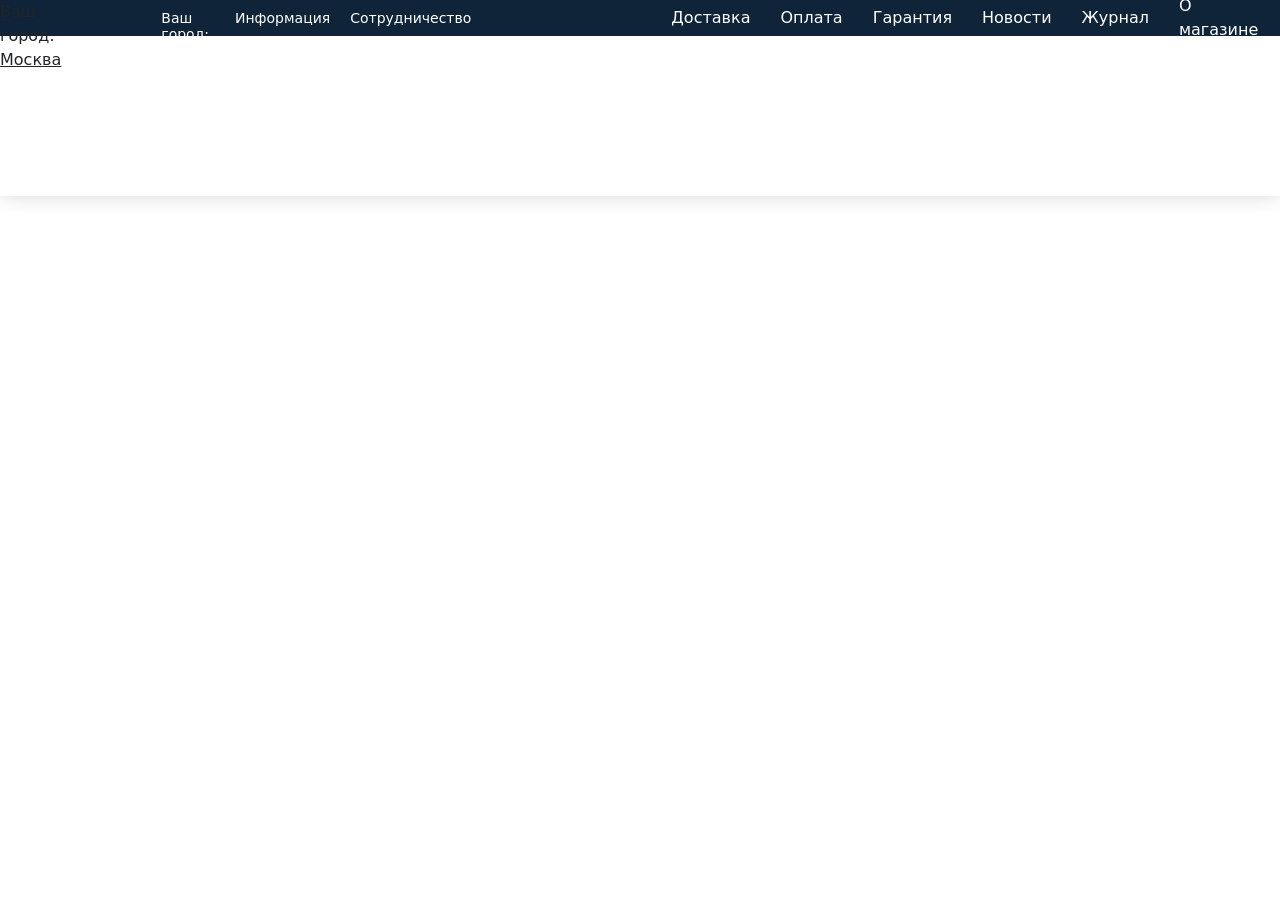
==== test/index.html @ bc51d87d "adaptive navigation and elements" ====
<!doctype html>
<html lang="en">
<head>
    <meta charset="UTF-8">
    <meta name="viewport"
          content="width=device-width, user-scalable=no, initial-scale=1.0, maximum-scale=1.0, minimum-scale=1.0">
    <meta http-equiv="X-UA-Compatible" content="ie=edge">
    <title>Project html</title>
    <link href="https://cdn.jsdelivr.net/npm/bootstrap@5.0.2/dist/css/bootstrap.min.css" rel="stylesheet"
          integrity="sha384-EVSTQN3/azprG1Anm3QDgpJLIm9Nao0Yz1ztcQTwFspd3yD65VohhpuuCOmLASjC" crossorigin="anonymous">
    <link rel="stylesheet" href="style.css">
    <link rel="stylesheet" href="media.css">
</head>
<body>
<div class="header">
    <div class="header__wrap">
        <p>Ваш город: <u>Москва</u></p>
        <li class="nav-item dropdown">
            <a class="nav-link dropdown-toggle" data-bs-toggle="dropdown" href="#" role="button" aria-expanded="false">Еще</a>
            <ul class="dropdown-menu">
                <li><a class="dropdown-item" href="#">Доставка</a></li>
                <li><a class="dropdown-item" href="#">Оплата</a></li>
                <li><a class="dropdown-item" href="#">Гарантия</a></li>
                <li><hr class="dropdown-divider"></li>
                <li><a class="dropdown-item" href="#">О магазине</a></li>
            </ul>
        </li>
        <div class="header__nav__left">
            <div class="header__information__left">Ваш город: Москва</div>
            <div class="header__information__left">Информация</div>
            <div class="header__information__left">Сотрудничество</div>
        </div>
        <div class="header__nav__right">
            <div class="header__information__right">Доставка</div>
            <div class="header__information__right">Оплата</div>
            <div class="header__information__right">Гарантия</div>
            <div class="header__information__right">Новости</div>
            <div class="header__information__right">Журнал</div>
            <div class="header__information__right">О магазине</div>
            <div class="header__information__right">Контакты</div>
        </div>
    </div>
</div> 
    <!-- <div class="header__main">
        <div class="header__top">
            <img src="image/Mask%20Group.png" alt="logo">
            <div class="header__top__text">
                <h1>AVT-ZAP</h1>
                <p>Интернет-магазин запчастей
                    для АКПП</p>
            </div>
        </div>
        <div class="header__top2">
            <img src="image/time.png" alt="time">
            <div class="header__top__text2">
                <p>Мы работаем: будни - 9:00-21:00</p>
                <p> сб. - 10:00-15:00</p>
            </div>
        </div>
        <div class="header__top3">
            <img src="image/placeholder%201.png" alt="placeholder">
            <div class="header__top__text3">
                <p>Невский пр-т, д. 45</p>
            </div>
        </div>
        <div class="header__top4">
            <img src="image/whatsapp.png" alt="placeholder">
            <div class="header__top__text4">
                <p>Напишите нам в WhatsApp</p>
            </div>
        </div>
        <div class="header__top__text5">
            <p>+7 383 291 92 86</p>
            <p class="xxx">форма обратной связи</p>
        </div> -->
    <!-- </div>
    <div class="header__bottom">
        <div class="header__bottom__btn">
            <button class="header__bottom">
                <img class="btn_stick" src="image/Group%20138.png" alt="group">
                <p>Каталог</p>
            </button>
        </div>
        <div class="header__bottom__search">
            <div class="input-group">
                <input type="text" class="form-control" placeholder="Поиск по наименованию или артикулу" aria-label="Username" aria-describedby="input-group-button-right">
                <button type="button" class="btn btn-outline-secondary" id="input-group-button-right"><a>Найти</a>
                    <img src="image/search.png" alt="search">
                </button>
            </div>
        </div>
        <div class="item">
            <div class="image">
                <img src="image/user.png" alt="user">
                <p class="text">Войти</p>
            </div>

            <div class="image">
                <img src="image/heart.png" alt="heart">
                <p>Избранное</p>
            </div>
            <div class="image">
                <img src="image/cart.png" alt="cart">
                <p class="text">В корзине нет товаров</p>
            </div>
        </div>
    </div>
</div>

<div class="menu">
    <div id="carouselWithCaptions" class="carousel slide" data-bs-ride="carousel">
        <ol class="carousel-indicators">
            <li data-bs-target="#carouselWithCaptions" data-bs-slide-to="0" class="active"></li>
            <li data-bs-target="#carouselWithCaptions" data-bs-slide-to="1"></li>
            <li data-bs-target="#carouselWithCaptions" data-bs-slide-to="2"></li>
        </ol>
        <div class="carousel-inner">

            <div class="carousel-item active">
                <img src="image/avt-zap.png" class="d-block w-40" alt="Slide 1">
                <div class="carousel__text__main">
                    <div class="carousel__text">
                        <h1>Сцепление в сборе</h1>
                        <p>0AMCLUTCH</p>
                    </div>
                    <div class="carousel__text2">
                        <h2>14 499,99 ₽</h2>
                        <p>18 550,99 ₽</p>
                    </div>
                    <div class="carousel__button">
                        <button>
                            <img src="image/cart2.png" alt="cart">
                            В корзину
                        </button>
                    </div>
                </div>
                <div class="carousel-caption d-none d-sm-block">
                </div>
            </div>
            <div class="carousel-item">
                <img src="image/avt-zap.png" class="d-block w-40" alt="Slide 2">
                <div class="carousel__text__main">
                    <div class="carousel__text">
                        <h1>Сцепление в сборе</h1>
                        <p>0AMCLUTCH</p>
                    </div>
                    <div class="carousel__text2">
                        <h2>14 499,99 ₽</h2>
                        <p>18 550,99 ₽</p>
                    </div>
                    <div class="carousel__button">
                        <button>
                            <img src="image/cart2.png" alt="cart">
                            В корзину
                        </button>
                    </div>
                </div>
                <div class="carousel-caption d-none d-sm-block">
                </div>
            </div>
            <div class="carousel-item">
                <img src="image/avt-zap.png" class="d-block w-40" alt="Slide 3">
                <div class="carousel__text__main">
                    <div class="carousel__text">
                        <h1>Сцепление в сборе</h1>
                        <p>0AMCLUTCH</p>
                    </div>
                    <div class="carousel__text2">
                        <h2>14 499,99 ₽</h2>
                        <p>18 550,99 ₽</p>
                    </div>
                    <div class="carousel__button">
                        <button>
                            <img src="image/cart2.png" alt="cart">
                            В корзину
                        </button>
                    </div>
                </div>
                <div class="carousel-caption d-none d-sm-block">
                </div>
            </div>
        </div>
        <a class="carousel-control-prev" href="#carouselWithCaptions" role="button" data-bs-slide="prev">
            <span class="carousel-control-prev-icon" aria-hidden="true"></span>
            <span class="visually-hidden">Previous</span>
        </a>
        <a class="carousel-control-next" href="#carouselWithCaptions" role="button" data-bs-slide="next">
            <span class="carousel-control-next-icon" aria-hidden="true"></span>
            <span class="visually-hidden">Next</span>
        </a>
    </div>
    <div class="menu__right">
        <div class="block">
            <p>Акция</p>
            <div class="block__information">
                <img src="image/avt.png" alt="avt">
                <div class="block__information__text">
                    <h5>Обгонная муфта гидротрансформатор</h5>
                    <p>BW-SP-2 SONNAX</p>
                </div>
            </div>
            <div class="block__information__text2">
                <p>4 430₽</p>
                <div class="block__information__text-price">
                    <p>5 430₽</p>
                </div>
                <div class="block__information__btn">
                    <button>
                        <img src="image/cart2.png" alt="cart">
                    </button>
                </div>
            </div>
        </div>

        <div class="block">
            <p>Акция</p>
            <div class="block__information">
                <img src="image/Mask%20Group%202.png" alt="mask group">
                <div class="block__information__text">
                    <h5>Комплект фрикционных дисков</h5>
                    <p>BW-SP-2 SONNAX</p>
                </div>
            </div>
            <div class="block__information__text2">
                <p>4 430₽</p>
                <div class="block__information__text-price">
                    <p>5 430₽</p>
                </div>
                <div class="block__information__btn">
                    <button>
                        <img src="image/cart2.png" alt="cart">
                    </button>
                </div>
            </div>
        </div>
    </div>
</div>
<div class="image__media">
    <img src="image/house.png" alt="house">
    <img src="image/heart.png" alt="heart">
    <img src="image/cart.png" alt="cart">
    <img src="image/user.png" alt="user">
</div>

<div class="image__text">
    <div class="image__media__text">
        <p>Главная</p>
    </div>
    <div class="image__media__text2">
        <p>Избранное</p>
    </div>
    <div class="image__media__text3">
        <p>Корзина</p>
    </div>
    <div class="image__media__text4">
        <p>Профиль</p>
    </div>
</div>


<div class="menu__item">
    <div class="item__block">
        <div class="item__block__image">
            <img src="image/toyota.png" alt="toyota">
        </div>
        <p>Масла</p>
        <div class="item__block__text">
            <p>Трансмиссионное масло;<br>
                присалка в масло акпп<br></p>
        </div>
        <div class="item__block__btn">
            <button>Перейти</button>
        </div>
        <div class="image__arrow">
            <img src="image/Group2.png" alt="group">
        </div>
    </div>
    <div class="item__block">
        <div class="item__block__image2">
            <img src="image/part.png" alt="toyota">
        </div>
        <p>Фильтры</p>
        <div class="item__block__text">
            <p>Масляный фильтр;<br>
                фильтр воздушный<br></p>
        </div>
        <div class="item__block__btn">
            <button>Перейти</button>
        </div>
    </div>

    <div class="item__block">
        <div class="item__block__image3">
            <img src="image/part2.png" alt="toyota">
        </div>
        <p>Радиаторы</p>
        <div class="item__block__text">
            <p>Дополнительные<br>
                радиаторы<br></p>
        </div>
        <div class="item__block__btn">
            <button>Перейти</button>
        </div>
        <div class="image__arrow2">
            <img src="image/Group.png" alt="group">
        </div>
    </div>
</div>

<div class="button__menu">
    <div class="btn__menu">
        <button>Подборки товаров</button>
    </div>

    <div class="btn__menu2">
        <button>Акции</button>
    </div>

    <div class="btn__menu3">
        <button>Сейчас покупают</button>
    </div>
</div>

<div class="menu__katalog">
    <div class="item__katalog">
        <img src="image/spare.png" alt="spare">
        <div class="item__katalog__text">
            <img src="image/Star.png" alt="star">
            <p>4.5</p>
            <p class="katalog__text">10 отзывов</p>

        </div>
        <div class="item__katalog__text2">
            <p>Intermediate accumelator sleeve</p>
        </div>
        <div class="item__katalog__text3">
            <p>ЦЕНА</p>
            <p class="katalog__text2">по запросу</p>
        </div>
        <div class="item__katalog__click">
            <button>
                <img src="image/cart2.png" alt="cart">
                В корзину
            </button>
            <img src="image/heart2.png" alt="heart">
            <img class="image__click" src="image/group3.png" alt="group">
        </div>
    </div>
    <div class="item__katalog2">
        <div class="discount">
            <p>-40%</p>
        </div>
        <img src="image/spare2.png" alt="spare">
        <div class="item__katalog__text">
            <img src="image/Star.png" alt="star">
            <p>4.5</p>
            <p class="katalog__text">10 отзывов</p>

        </div>
        <div class="item__katalog__text2">
            <p>Комплект фрикционных дисков</p>
        </div>
        <div class="item__katalog__text3-part2">
            <p>4 430₽</p>
            <p class="katalog__text2-part2">5 430₽</p>
        </div>
        <div class="item__katalog__click">
            <button>
                <img src="image/cart2.png" alt="cart">
                В корзину
            </button>
            <img src="image/heart2.png" alt="heart">
            <img class="image__click" src="image/group3.png" alt="group">
        </div>
    </div>
    <div class="item__katalog3">
        <img src="image/spare.png" alt="spare">
        <div class="item__katalog__text">
            <img src="image/Star.png" alt="star">
            <p>4.5</p>
            <p class="katalog__text">10 отзывов</p>

        </div>
        <div class="item__katalog__text2">
            <p>Intermediate accumelator sleeve</p>
        </div>
        <div class="item__katalog__text3">
            <p>ЦЕНА</p>
            <p class="katalog__text2">по запросу</p>
        </div>
        <div class="item__katalog__click">
            <button>
                <img src="image/cart2.png" alt="cart">
                В корзину
            </button>
            <img src="image/heart2.png" alt="heart">
            <img class="image__click" src="image/group3.png" alt="group">
        </div>
    </div>
    <div class="item__katalog4">
        <img src="image/spare3.png" alt="spare">
        <div class="item__katalog__text">
            <img src="image/Star.png" alt="star">
            <p>4.5</p>
            <p class="katalog__text">10 отзывов</p>
        </div>
        <div class="item__katalog__text2">
            <p>Intermediate accumelator sleeve</p>
        </div>
        <div class="item__katalog__text3">
            <p>ЦЕНА</p>
            <p class="katalog__text2">по запросу</p>
        </div>
        <div class="item__katalog__click">
            <button>
                <img src="image/cart2.png" alt="cart">
                В корзину
            </button>
            <img src="image/heart2.png" alt="heart">
            <img class="image__click" src="image/group3.png" alt="group">
        </div>
    </div>
</div>

<div class="menu__border"></div>

<div class="menu__katalog">
    <div class="item__katalog">
        <img src="image/spare.png" alt="spare">
        <div class="item__katalog__text">
            <img src="image/Star.png" alt="star">
            <p>4.5</p>
            <p class="katalog__text">10 отзывов</p>

        </div>
        <div class="item__katalog__text2">
            <p>Intermediate accumelator sleeve</p>
        </div>
        <div class="item__katalog__text3">
            <p>ЦЕНА</p>
            <p class="katalog__text2">по запросу</p>
        </div>
        <div class="item__katalog__click">
            <button>
                <img src="image/cart2.png" alt="cart">
                В корзину
            </button>
            <img src="image/heart2.png" alt="heart">
            <img class="image__click" src="image/group3.png" alt="group">
        </div>
    </div>
    <div class="item__katalog2">
        <div class="discount">
            <p>-40%</p>
        </div>
        <img src="image/spare2.png" alt="spare">
        <div class="item__katalog__text">
            <img src="image/Star.png" alt="star">
            <p>4.5</p>
            <p class="katalog__text">10 отзывов</p>

        </div>
        <div class="item__katalog__text2">
            <p>Комплект фрикционных дисков</p>
        </div>
        <div class="item__katalog__text3-part2">
            <p>4 430₽</p>
            <p class="katalog__text2-part2">5 430₽</p>
        </div>
        <div class="item__katalog__click">
            <button>
                <img src="image/cart2.png" alt="cart">
                В корзину
            </button>
            <img src="image/heart2.png" alt="heart">
            <img class="image__click" src="image/group3.png" alt="group">
        </div>
    </div>
    <div class="item__katalog3">
        <img src="image/spare.png" alt="spare">
        <div class="item__katalog__text">
            <img src="image/Star.png" alt="star">
            <p>4.5</p>
            <p class="katalog__text">10 отзывов</p>

        </div>
        <div class="item__katalog__text2">
            <p>Intermediate accumelator sleeve</p>
        </div>
        <div class="item__katalog__text3">
            <p>ЦЕНА</p>
            <p class="katalog__text2">по запросу</p>
        </div>
        <div class="item__katalog__click">
            <button>
                <img src="image/cart2.png" alt="cart">
                В корзину
            </button>
            <img src="image/heart2.png" alt="heart">
            <img class="image__click" src="image/group3.png" alt="group">
        </div>
    </div>
    <div class="item__katalog4">
        <img src="image/spare3.png" alt="spare">
        <div class="item__katalog__text">
            <img src="image/Star.png" alt="star">
            <p>4.5</p>
            <p class="katalog__text">10 отзывов</p>
        </div>
        <div class="item__katalog__text2">
            <p>Intermediate accumelator sleeve</p>
        </div>
        <div class="item__katalog__text3">
            <p>ЦЕНА</p>
            <p class="katalog__text2">по запросу</p>
        </div>
        <div class="item__katalog__click">
            <button>
                <img src="image/cart2.png" alt="cart">
                В корзину
            </button>
            <img src="image/heart2.png" alt="heart">
            <img class="image__click" src="image/group3.png" alt="group">
        </div>
    </div>
</div>

<div class="menu__katalog__media">
    <div class="item__katalog">
        <img class="image__katalog" src="image/spare.png" alt="spare">
        <div class="item__katalog__text">
            <img src="image/Star.png" alt="star">
            <p>4.5</p>
            <p class="katalog__text">10 отзывов</p>

        </div>
        <div class="item__katalog__text2">
            <p>Intermediate accumelator sleeve</p>
        </div>
        <div class="item__katalog__text3">
            <p>ЦЕНА</p>
            <p class="katalog__text2">по запросу</p>
        </div>
        <div class="item__katalog__click">
            <button>
                <img src="image/cart2.png" alt="cart">
                <p>В корзину</p>
            </button>
            <img class="heart" src="image/heart2.png" alt="heart">
            <img class="image__click" src="image/group3.png" alt="group">
        </div>
    </div>
    <div class="item__katalog2">
        <div class="discount">
            <p>-40%</p>
        </div>
        <img class="image__katalog" src="image/spare2.png" alt="spare">
        <div class="item__katalog__text">
            <img src="image/Star.png" alt="star">
            <p>4.5</p>
            <p class="katalog__text">10 отзывов</p>

        </div>
        <div class="item__katalog__text2">
            <p>Комплект фрикционных дисков</p>
        </div>
        <div class="item__katalog__text3-part2">
            <p>4 430₽</p>
            <p class="katalog__text2-part2">5 430₽</p>
        </div>
        <div class="item__katalog__click">
            <button class="btn__media">
                <img src="image/cart2.png" alt="cart">
                <p>В корзину</p>
            </button>
            <img  src="image/heart2.png" alt="heart">
            <img class="image__click" src="image/group3.png" alt="group">
        </div>
    </div>
</div>
<div class="menu__border__media"></div>
<div class="menu__katalog__media">
    <div class="item__katalog">
        <img class="image__katalog" src="image/spare.png" alt="spare">
        <div class="item__katalog__text">
            <img src="image/Star.png" alt="star">
            <p>4.5</p>
            <p class="katalog__text">10 отзывов</p>

        </div>
        <div class="item__katalog__text2">
            <p>Intermediate accumelator sleeve</p>
        </div>
        <div class="item__katalog__text3">
            <p>ЦЕНА</p>
            <p class="katalog__text2">по запросу</p>
        </div>
        <div class="item__katalog__click">
            <button>
                <img src="image/cart2.png" alt="cart">
                В корзину
            </button>
            <img class="heart" src="image/heart2.png" alt="heart">
            <img class="image__click" src="image/group3.png" alt="group">
        </div>
    </div>
    <div class="item__katalog2">
        <div class="discount">
            <p>-40%</p>
        </div>
        <img class="image__katalog" src="image/spare2.png" alt="spare">
        <div class="item__katalog__text">
            <img src="image/Star.png" alt="star">
            <p>4.5</p>
            <p class="katalog__text">10 отзывов</p>

        </div>
        <div class="item__katalog__text2">
            <p>Комплект фрикционных дисков</p>
        </div>
        <div class="item__katalog__text3-part2">
            <p>4 430₽</p>
            <p class="katalog__text2-part2">5 430₽</p>
        </div>
        <div class="item__katalog__click">
            <button class="btn__media">
                <img src="image/cart2.png" alt="cart">
                В корзину
            </button>
            <img src="image/heart2.png" alt="heart">
            <img class="image__click" src="image/group3.png" alt="group">
        </div>
    </div>
</div>
<div class="menu__border__media"></div>
<div class="menu__katalog__media">
    <div class="item__katalog">
        <img class="image__katalog" src="image/spare.png" alt="spare">
        <div class="item__katalog__text">
            <img src="image/Star.png" alt="star">
            <p>4.5</p>
            <p class="katalog__text">10 отзывов</p>

        </div>
        <div class="item__katalog__text2">
            <p>Intermediate accumelator sleeve</p>
        </div>
        <div class="item__katalog__text3">
            <p>ЦЕНА</p>
            <p class="katalog__text2">по запросу</p>
        </div>
        <div class="item__katalog__click">
            <button>
                <img src="image/cart2.png" alt="cart">
                В корзину
            </button>
            <img class="heart" src="image/heart2.png" alt="heart">
            <img class="image__click" src="image/group3.png" alt="group">
        </div>
    </div>
    <div class="item__katalog2">
        <div class="discount">
            <p>-40%</p>
        </div>
        <img class="image__katalog" src="image/spare2.png" alt="spare">
        <div class="item__katalog__text">
            <img src="image/Star.png" alt="star">
            <p>4.5</p>
            <p class="katalog__text">10 отзывов</p>

        </div>
        <div class="item__katalog__text2">
            <p>Комплект фрикционных дисков</p>
        </div>
        <div class="item__katalog__text3-part2">
            <p>4 430₽</p>
            <p class="katalog__text2-part2">5 430₽</p>
        </div>
        <div class="item__katalog__click">
            <button class="btn__media">
                <img src="image/cart2.png" alt="cart">
                В корзину
            </button>
            <img src="image/heart2.png" alt="heart">
            <img class="image__click" src="image/group3.png" alt="group">
        </div>
    </div>
</div>

<div class="button__bottom">
    <button>Показать еще</button>
</div>
<div class="name">
    <p>НОВОСТИ</p>
</div>

<div class="date__information">
    <div class="last__border">
        <div class="circle">
            <div class="stick">
                <div class="date">
                    <p>3 ноября</p>
                    <div class="date__text">
                        <p>Изменения на сайте</p>
                        <div class="text__bottom">
                            Недавно на сайте мы ввели
                            очередную порцию изменений,
                            которые, как нам кажется, должны
                            улучшить функциональность сайта
                            и сделать его более удобным для
                            пользователей. Реакция посетителей
                            не заставила себя долго ждать...
                        </div>
                    </div>

                </div>
            </div>
        </div>
        <div class="circle">
            <div class="stick">
                <div class="date">
                    <p>2 ноября</p>
                    <div class="date__text2">
                        <p>Вышла новая версия для
                            мобильных приложений</p>
                        <div class="text__bottom2">
                            Что нового в 2.0:
                            <br> — добавлена история поиска;<br>
                            — добавлена синхронизация с сервером;
                            — испрвление ошибок.
                        </div>
                    </div>

                </div>
            </div>
        </div>
        <div class="circle">
            <div class="stick">
                <div class="date">
                    <p>1 ноября</p>
                    <div class="date__text3">
                        <p>Очередная порция обновлений для
                            мобильных приложений</p>
                        <div class="text__bottom3">
                            Что нового добавлено:
                            <br>— поддержка пуш-уведомлений;
                            — разделы для покупателей;
                            <br>— просмотр покупателя в заказах;
                            — возможность поиска;
                            <br> — исправление ошибок.
                        </div>
                    </div>

                </div>
            </div>
        </div>
        <div class="circle">
            <div class="stick">
                <div class="date">
                    <p>31 октября</p>
                    <div class="date__text4">
                        <p>Интерфейс заказов для покупателей
                            стал более функциональным</p>
                        <div class="text__bottom4">
                            Он позволяет выводить все
                            формируемые системой
                            уведомления(e-mail, смс, web) в
                            едином окне с системой удобной
                            фильтрации поиска.
                        </div>
                    </div>

                </div>
            </div>
        </div>
    </div>
    <div class="last__border__media">
        <div class="date">
            <p>3 ноября</p>
            <div class="date__text">
                <p>Изменения на сайте</p>
                <div class="text__bottom">
                    Недавно на сайте мы ввели
                    очередную порцию изменений,
                    которые, как нам кажется, должны
                    улучшить функциональность сайта
                    и сделать его более удобным для
                    пользователей. Реакция посетителей
                    не заставила себя долго ждать...

                </div>
            </div>
        </div>
        <div class="date">
            <p>2 ноября</p>
            <div class="date__text2">
                <p>Вышла новая версия для
                    мобильных приложений</p>
                <div class="text__bottom2">
                    Что нового в 2.0:
                    <br> — добавлена история поиска;<br>
                    — добавлена синхронизация с сервером;
                    — испрвление ошибок.
                </div>
            </div>
        </div>
        <div class="date">
            <p>1 ноября</p>
            <div class="date__text3">
                <p>Очередная порция обновлений для
                    мобильных приложений</p>
                <div class="text__bottom3">
                    Что нового добавлено:
                    <br>— поддержка пуш-уведомлений;
                    — разделы для покупателей;
                    <br>— просмотр покупателя в заказах;
                    — возможность поиска;
                    <br> — исправление ошибок.


                </div>
            </div>
        </div>
        <div class="date">
            <p>31 октября</p>
            <div class="date__text4">
                <p>Интерфейс заказов для покупателей
                    стал более функциональным</p>
                <div class="text__bottom4">
                    Он позволяет выводить все
                    формируемые системой
                    уведомления(e-mail, смс, web) в
                    едином окне с системой удобной
                    фильтрации поиска.
                </div>
            </div>
        </div>
    </div>
</div>
<div class="footer">
    <div class="title__left">
        <p>КАТАЛОГ</p>
        <div class="title__name">
            <p>Каталог запчастей</p>
            <p>Масла</p>
            <p>Фильтра</p>
            <p>Радиаторы</p>
            <p>Sonnax</p>
            <p>Manual</p>
            <p>Новинки</p>
            <p>Акции</p>
        </div>
        <div class="text__bottom-fn">
            2017 © ООО «АВТ-ЗАП» - запчасти для акпп
        </div>
    </div>
    <div class="title__left">
        <p>РУБРИКАТОР</p>
        <div class="title__name2">
            <p>Доставка</p>
            <p>Оплата</p>
            <p>Гарантия</p>
            <p>Новости</p>
            <p>Журнал</p>
            <p>О Магазине</p>
            <p>Контактная информация</p>
        </div>
    </div>
    <div class="title__left">
        <p>ИНФОРМАЦИЯ</p>
        <div class="title__name3">
            <p>Пользовательское соглашение
                об использовании персональных данных</p>

            <p><br>Политика конфиденциальности<br></p>

            <br><p>Соглашение на рассылку
            рекламных материалов</p><br>

            <p>Политика возвратов</p>
            <p></p>
            <p>Мы принимаем</p>
            <img src="image/bank-card.png" alt="bank-card">
        </div>
    </div>
    <div class="title__right">
        <p>КОНТАКТЫ</p>
        <div class="title__name__right">
            <p>+7 383 291 92 86
                info@avt-zap.ru</p>
            <div class="title__text">
                Мы онлайн, воспользуйтесь
                <p>Форма обратной связи</p>
            </div>
            <div class="title__text2">
                Подпишитесь на нашу расслыку и
                вы первыми узнаете о скидках и акциях
            </div>

        </div>

        <div class="search">
            <div class="input-group2">
                <input type="text" class="form-control2" placeholder="Введите ваш email" aria-label="Username" aria-describedby="input-group2-button-right">
                <button type="button" class="btn btn-outline-secondary" id="input-group2-button-right2"><p>Подписаться</p></button>
            </div>
            <div class="image__social">
                <img src="image/facebook.png" alt="facebook">
                <img src="image/telegram.png" alt="telegram">
                <img src="image/twitter.png" alt="twitter">
                <img src="image/google.png" alt="google">
            </div>
        </div>
    </div>
    <div class="title__right2">
        <p>АДРЕС</p>
        <div class="title__name__right2">
            <p>+г. Новосибирск,
                ул. Планировочная, 5, офис 105</p>
        </div>
    </div>
</div> -->










<script src="https://cdn.jsdelivr.net/npm/@popperjs/core@2.9.2/dist/umd/popper.min.js"
        integrity="sha384-IQsoLXl5PILFhosVNubq5LC7Qb9DXgDA9i+tQ8Zj3iwWAwPtgFTxbJ8NT4GN1R8p" crossorigin="anonymous"></script>
<script src="https://cdn.jsdelivr.net/npm/bootstrap@5.0.2/dist/js/bootstrap.min.js"
        integrity="sha384-cVKIPhGWiC2Al4u+LWgxfKTRIcfu0JTxR+EQDz/bgldoEyl4H0zUF0QKbrJ0EcQF" crossorigin="anonymous"></script>
</body>
</html>
---- test/style.css ----
body{
    overflow-x: hidden;
}
.header{

    height: 196px;
    box-shadow: 0 0 20px rgba(0, 0, 0, 0.15);
}

.header__wrap{
    height: 36px;
    background: #0F2438;
    display: flex;
}

.nav-item{
    display: none;
}


.header__nav__left{
    color: #FFFFFF;
    display: flex;
    column-gap: 20px;
    font-weight: 500;
    font-size: 14px;
    line-height: 16px;
    padding: 10px 0 10px 100px;
}

.header__nav__right{
    display: flex;
    column-gap: 30px;
    margin-left: 200px;
    color: #FFFFFF;
    align-items: center;
}

.header__main{
    display: flex;
}

.header__top,.header__top2,.header__top3,.header__top4{
    display: flex;
}

.header__top p{
    font-weight: 500;
    font-size: 12px;
    line-height: 14px;
    color: #0F2438;
}

.header__top img{
    margin-left: 120px;
}

p{
    margin-bottom: 0
}

.header__top2 img,.header__top3 img,.header__top4 img{

    margin-left: 50px;
    height: 32px;
    width: 32px;
}

.header__top h1{
    font-weight: bold;
    font-size: 24px;
    line-height: 28px;
    color: #0F2438;
}

.header__top2 p {
    font-weight: 500;
    font-size: 14px;
    line-height: 20px;
    text-align: right;
    color: #0F2438;
    padding-left:10px;
}
.header__top__text2{
    margin-top: 10px;
}

.header__top3 p{
    font-weight: 500;
    font-size: 14px;
    line-height: 55px;
    color: #0F2438;
}

.header__top4 p{
    font-weight: normal;
    font-size: 12px;
    line-height: 14px;
    text-align: right;
}

.header__top,.header__top2,.header__top3,.header__top4{
    justify-content: center;
    align-items: center;
}

.header__top4 img{
    width:15px;
    height:15px;
}

.header__top__text4{
    background-color: #E1EFD0;
}

.header__top__text5{
    margin-left:50px;
    margin-top: 20px;
}

.header__top__text5 > p.xxx{
    font-weight: 500;
    font-size: 12px;
    text-decoration-line: underline;
    color: #0F2438;
}

.header__top__text5 p{
    font-weight: 500;
    font-size: 20px;
    line-height: 23px;
    color: #0F2438;
}

.xxx{
    text-align: right;
}

.header__bottom{
    display: flex;
}

.header__bottom button{
    width: 164px;
    height: 53px;
    background: #005BB9;
    border-radius: 6px;
    color: #FFFFFF;
    border: none;
    margin-left: 120px;
    justify-content: center;
    align-items: center;

}

.header__bottom> img.btn_stick{
    margin-right: 10px;
}

.header__bottom button > p{
    width: 68px;
    height: 21px;
    font-weight: bold;
    font-size: 18px;
    line-height: 21px;
    color: #FFFFFF;
}

.header__bottom__search{
    margin-left: 50px;
}

.input-group{
    width: 500px;
}

.input-group button img{
    display: none;
}

.item{
    margin-left: 20px;
    display: flex;
    text-align: center;
    align-items: center;
    justify-content: center;
    column-gap: 50px;
}


.image{
    display: flex;
}

.image p{
    margin-left: 15px;
    display: flex;
    align-items: center;
    font-weight: 500;
    font-size: 14px;
    line-height: 16px;
    text-align: center;
    color: #0F2438;
}

.carousel{
    width: 900px;
    background: url("image/carousel.png") no-repeat center/cover;
    border-radius: 10px;
    margin-left: 100px;
    margin-top: 25px;
}

.carousel-inner{
    height: 400px;
}

.carousel-item>img{
    margin-left: 450px;
    margin-top: 20px;
    position: absolute;
}

.carousel__text h1{
    font-weight: 500;
    font-size: 36px;
    line-height: 42px;
    color: #0A1A2C;

}

.carousel__text p{
    font-weight: normal;
    font-size: 20px;
    line-height: 23px;
    text-decoration-line: underline;
    color: #717171;

}

.carousel__text2{
    display: flex;
    margin-top: 20px;
}

.carousel__text2 h2{
    font-weight: 500;
    font-size: 37px;
    line-height: 43px;
    color: #005BB9;
}

.carousel__text2 p{
    font-weight: normal;
    font-size: 22px;
    line-height: 26px;
    text-decoration-line: line-through;
    color: #C2C5DA;
    margin: 20px 0 0 10px;
}

.carousel__text__main{
    margin-left: 100px;
    margin-top: 100px;
}

.carousel__button button{
    width: 160px;
    height: 49px;
    background: #005BB9;
    border-radius: 6px;
    color: #FFFFFF;
    margin-top: 10px;
    border: none;
}

button{
    display: flex;
    justify-content: center;
    align-items: center;
    color: #FFFFFF;
    padding-right: 10px;
}

.carousel__button img{
    margin-right: 9px;
}

.menu{
    display: flex;

}

.menu__right{
    margin: 25px 0 0 50px;
    display: flex;
    flex-direction: column;
    row-gap: 15px;

}

.block{
    width: 336px;
    height: 200px;
    background: #F4F5FA;
    border-radius: 10px;
    position: relative;

}

.block p{
    margin: 20px 0 0 15px;
    font-weight: 500;
    font-size: 14px;
    line-height: 16px;
    color: #0F2438;
}

.block__information{
    display: flex;
}

.block__information h5{
    font-weight: 500;
    font-size: 16px;
    line-height: 23px;
    color: #0A1A2C;
    margin: 35px 0 0 15px;
}

.block__information img{
    margin: 34px 0 0 15px;
}

.block__information__text p{
    font-weight: normal;
    font-size: 12px;
    color: #525252;
}

.block__information__text2{
    display: flex;
    margin-left: 80px;

}

.block__information__text2 p{
    font-weight: bold;
    font-size: 20px;
    color: #FFB800;
}

.block__information__text-price p{
    font-size: 16px;
    text-decoration-line: line-through;
    color: #C2C5DA;
    line-height: 19px;
}

.block__information__btn button{
    background: #005BB9;
    border-radius: 6px;
    border: none;
    width: 57px;
    height: 49px;
    margin-left: 45px;
    margin-top: -10px;
}

.menu__item{

    margin-left: 100px;
    margin-top: 50px;
    display: flex;
    column-gap: 30px;
}

.item__block{
    height: 184px;
    width: 408px;
    background: #FFFFFF;
    border: 1px solid #E1E5F8;
    box-sizing: border-box;
    border-radius: 6px;
}

.item__block p{
    font-weight: 500;
    font-size: 24px;
    line-height: 28px;
    align-items: center;
    color: #0A1A2C;
    margin: 30px 0 0 30px;
}

.item__block__text p{
    font-weight: 500;
    font-size: 14px;
    line-height: 24px;
    color: #0A1A2C;
    margin: 10px 0 0 30px;
}

.item__block__btn button{
    border: none;
    width: 70px;
    height: 25px;
    background: #005BB9;
    border-radius: 4px;
    font-weight: 500;
    font-size: 14px;
    line-height: 16px;
    display: flex;
    align-items: center;
    color: #FFFFFF;
    margin: 17px 0 0 30px;
}

.item__block__image img{
    margin-left: 253px;
    position: absolute;
}

.item__block__image2 img{
    margin-left: 251px;
    position: absolute;
}

.item__block__image3 img{
    margin-left: 206px;
    position: absolute;
}

.image__arrow img{
    right:  40px;
    bottom: 105px;
    position: relative;
}

.image__arrow2 img{
    position: relative;
    left: 370px;
    bottom: 105px;
}

.button__menu{
    margin-left: 100px;
    margin-top: 70px;
    display: flex;
    column-gap: 20px;
}

.btn__menu button{
    width: 220px;
    height: 55px;
    background: #005BB9;
    border-radius: 6px;
    border: none;
    font-weight: 500;
    font-size: 20px;
    line-height: 23px;
    color: #FFFFFF;
}

.btn__menu2 button ,.btn__menu3 button{

    background: #FFFFFF;
    border: 2px solid #005BB9;
    box-sizing: border-box;
    border-radius: 6px;
    height: 55px;
    color: #005BB9;
    font-weight: 500;
    font-size: 20px;
    line-height: 23px;
}


.btn__menu2 button{
    width: 123px;
}

.btn__menu3 button{
    width: 200px;
}

.menu__katalog{
    display: flex;
    margin-left: 100px;
    margin-top: 34px;
    column-gap: 50px;
}

.item__katalog__text{
    display: flex;
}

.item__katalog__text p{
    font-weight: 500;
    font-size: 14px;
    line-height: 16px;
    color: #FFB800;
    margin-left: 3px;

}

.item__katalog__text > p.katalog__text{
    font-weight: normal;
    font-size: 14px;
    line-height: 16px;
    color: #B0B0B0;
    margin-left: 10px;
}

.item__katalog__text2 p{
    font-weight: 500;
    font-size: 20px;
    line-height: 25px;
    color: #0A1A2C;
    margin-top: 10px;
}

.item__katalog__text3 {
    display: flex;
    margin-top: 50px;
}

.item__katalog__text3 > p.katalog__text2{
    font-weight: normal;
    font-size: 13px;
    line-height: 15px;
    text-decoration-line: underline;
    color: #005BB9;
    margin-left: 4px;
}

.item__katalog__text3 p{
    font-weight: normal;
    font-size: 13px;
    line-height: 15px;
    color: #000000;
}

.item__katalog__click{
    display: flex;
    margin-top: 20px;
}

.item__katalog__click button{
    width: 160px;
    height: 49px;
    background: #005BB9;
    border-radius: 6px;
    border: none;
}

.item__katalog__click button p{
    margin-right: 19px;
}

.item__katalog__click button >img{
    margin-top: -1px;

}

.item__katalog__click button {
    column-gap: 10px;
}

.item__katalog__click img{
    margin-left: 20px;
    width: 21px;
    height: 18px;
    margin-top: 18px;
}

.item__katalog__click > img.image__click{
    width: 21px;
    height: 16px;
}

.item__katalog{
    margin-top: 2px;
}

.item__katalog2{
    margin-top: -4px;
}

.item__katalog3{
    margin-top: 3px;
}

.item__katalog4{
    margin-top: -2px;
}

.menu__border{
    width: 1354px;
    height: 1px;
    background: #E1E5F8;
    margin: 55px 0 0 100px;
}

.item__katalog__text3-part2{
    display: flex;
}

.item__katalog__text3-part2 p{
    font-weight: bold;
    font-size: 22px;
    line-height: 26px;
    color: #FFB800;
    margin-top: 40px;
}

.item__katalog__text3-part2 > p.katalog__text2-part2 {
    font-weight: normal;
    font-size: 16px;
    text-decoration-line: line-through;
    color: #C2C5DA;
    margin-left: 8px;
    margin-top: 40px;
}

.discount{
    position: absolute;
    width: 39px;
    height: 20px;
    background: #FFB800;
    border-radius: 2px;
    color: #FFFFFF;
    font-weight: 500;
    font-size: 12px;
    display: flex;
    justify-content: center;
    align-items: center;
}

.button__bottom button{
    width: 187px;
    height: 49px;
    margin-top: 40px;
    background: #FFFFFF;
    border: 2px solid #005BB9;
    border-radius: 6px;
    font-weight: 500;
    font-size: 16px;
    color: #005BB9;
}

.button__bottom, .button__bottom button{
    display: flex;
    justify-content: center;
    align-items: center;
}

.name p{
    margin-left: 100px;
    margin-top: 80px;
    position: absolute;
    font-style: normal;
    font-weight: 500;
    font-size: 24px;
    line-height: 28px;
    color: #000000;
}
.date__information{
    height: 370px;
}

.last__border{
    width: 1518px;
    height: 9px;
    background: #F5F5F5;
    margin-top: 122px;
    display: flex;
    column-gap: 200px;
}

.last__border__media{
    display: none;
}

.circle{
    background: black;
    border-radius: 100px;
    height: 9px;
    width: 9px;
    margin-left: 150px;
    display: flex;
    justify-content: center;
}

.stick{
    width: 1px;
    height: 30px;
    background: #0C1A2A;
}

.date{
    width: 121px;
    height: 22px;
    background: #0C1A2A;
    border-radius: 4px;
    margin-top: 30px;
    right: 55px;
    position: relative;
}

.date p{
    font-weight: 500;
    font-size: 16px;
    line-height: 19px;
    color: #FFFFFF;
    text-align: center;
}

.date__text p{
    width: 153px;
    height: 19px;
    font-weight: normal;
    font-size: 16px;
    line-height: 19px;
    text-decoration-line: underline;
    color: #005BB9;
    margin-top: 17px;
}

.text__bottom{
    width: 284px;
    height: 140px;
    font-weight: normal;
    font-size: 16px;
    line-height: 20px;
    color: #242424;
    margin-top: 20px;
}

.date__text2 p{
    width: 191px;
    height: 38px;
    font-weight: normal;
    font-size: 16px;
    line-height: 19px;
    text-decoration-line: underline;
    color: #005BB9;
    margin-top: 17px;
}

.text__bottom2{
    width: 311px;
    height: 80px;
    font-weight: normal;
    font-size: 16px;
    line-height: 20px;
    color: #242424;
    margin-top: 20px;

}

.date__text3 p{
    width: 268px;
    height: 38px;
    font-weight: normal;
    font-size: 16px;
    line-height: 19px;
    text-decoration-line: underline;
    color: #005BB9;
    margin-top: 17px;
    text-align: justify;
}

.text__bottom3{
    width: 260px;
    height: 120px;
    font-weight: normal;
    font-size: 16px;
    line-height: 20px;
    color: #242424;
    margin-top: 20px;
}

.date__text4 p{
    width: 278px;
    height: 38px;
    font-weight: normal;
    font-size: 16px;
    line-height: 19px;
    text-decoration-line: underline;
    color: #005BB9;
    margin-top: 17px;
    text-align: justify;
}

.text__bottom4{
    width: 252px;
    height: 100px;
    font-weight: normal;
    font-size: 16px;
    line-height: 20px;
    color: #242424;
    margin-top: 20px;
}

.footer{
    height: 470px;
    background: #0C1A2A;
    display: flex;
    overflow: hidden;


}

.title__left p{
    width: 80px;
    height: 21px;
    font-weight: 500;
    font-size: 18px;
    color: #868DAC;
    margin-left: 100px;
    padding-top: 36px;
}

.title__name p{
    width: 124px;
    height: 16px;
    font-weight: 500;
    font-size: 14px;
    color: #FFFFFF;
}

.title__name2 p{
    width: 165px;
    height: 16px;
    font-weight: 500;
    font-size: 14px;
    color: #FFFFFF;
}

.title__name3 p{
    width: 260px;
    font-weight: 500;
    font-size: 14px;
    color: #FFFFFF;
}

.title__name3 img{
    margin-left: 100px;
    margin-top: 23px;
}

.title__right{
    width: 80px;
    height: 21px;
    font-weight: 500;
    font-size: 18px;
    color: #868DAC;
    margin-left: 90px;
    padding-top: 36px;
}

.title__name__right p{
    width: 125px;
    height: 19px;
    font-weight: 500;
    font-size: 16px;
    line-height: 19px;
    color: #FFFFFF;
    margin-top: 10px;
}

.title__name__right2 p{
    width: 239px;
    height: 38px;
    font-weight: 500;
    font-size: 16px;
    line-height: 19px;
    color: #FFFFFF;
    margin-top: 8px;
}

.title__right2{
    width: 80px;
    height: 21px;
    font-weight: 500;
    font-size: 18px;
    color: #868DAC;
    margin-left: 150px;
    padding-top: 36px;
}

.title__text{
    width: 590px;
    height: 21px;
    font-weight: normal;
    font-size: 18px;
    line-height: 21px;
    color: #858CAB;
    margin-top: 40px;
    display: flex;
}

.title__text p{
    width: 195px;
    height: 21px;
    font-weight: normal;
    font-size: 18px;
    line-height: 21px;
    color: #FFFFFF;
    margin-left: 30px;
    margin-top: -1px;
}

.title__text2{
    width: 343px;
    height: 42px;
    font-weight: normal;
    font-size: 18px;
    line-height: 21px;
    color: #858CAB;
    margin-top:23px;
}

.input-group2{
    display: flex;
    margin-top: 19px;
}

.form-control2{

    background: #0C1A2A;
    border: 1px solid #203246;
    border-radius: 6px;
    color: #FFFFFF;
}

.input-group2 button{
    background: #005BB9;
    color: #FFFFFF;
    border: none;
}

.image__social{
    display: flex;
    column-gap: 40px;
    margin-top: 27px;
    margin-left: 140px;
}

.text__bottom-fn{
    position: absolute;
    width: 400px;
    height: 20px;
    font-weight: normal;
    font-size: 16px;
    line-height: 20px;
    color: #737E9B;
    margin-top: 90px;
    margin-left: 100px;
}

.image__media,.image__text,.menu__katalog__media{
    display: none;
}

button.btn__media{
    display: none;

}
---- test/media.css ----
@media screen and (max-width: 600px) {
    .header__wrap {
        height: 36px;
    }

    .nav-item{
        display: flex;
        color: #FFFFFF;
    }

    .nav-link,.nav-link:focus, .nav-link:hover{
        color: #FFFFFF;
    }

    .header__wrap p{
        height: 36px;
        color: #FFFFFF;
        font-size: 14px;
        line-height: 16px;
        padding: 12px 0 0 15px;
    }

    .header__nav__left {
        color: #FFFFFF;
        display: flex;
        column-gap: 20px;
        font-weight: 500;
        font-size: 8px;
        line-height: 16px;
        padding: 10px 0 10px 1px;

    }

    .header__nav__left,.header__nav__right {
        display: none;
    }

    .header__top {
        width: 100px;
        margin: 0;
    }

    .header__top2, .header__top3, .item {
        display: none;
    }

    .header__top img {
        margin-left: 80px;
    }

    .header__top h1 {
        font-weight: revert;
        width: 120px
    }

    .header__top__text5 {
        margin-left: 100px;
        margin-top: 0;
    }

    .header__top4 {
        margin-top: 90px;
        margin-right: -190px;
        position: relative;
        bottom: 45px;
        left: 20px;
    }

    .header__top__text4 p {
        font-size: 10px;
        height: 12px;

    }

    .header__top__text5 p {
        font-size: 13px;
    }

    .header__top__text5 > p.xxx {
        font-size: 10px;
    }

    .header__bottom button {
        width: 35px;
        height: 39px;
        margin-left: 10px;
    }

    .header__bottom button p {
        display: none;
    }

    .header__bottom> img.btn_stick{
        margin-left: 12px;
    }
    .header__bottom__search {
        margin-left: 30px;
    }

    .input-group {
        width: 240px;
    }

    .input-group button {
        width: 30px;
        height: 40px;
    }

    .input-group button img {
        display: block;

    }

    .input-group button a {
        display: none;

    }

    .carousel {
        width: 300px;
        margin-left: 10px;
        margin-top: 25px;
        height: 270px;
    }

    .menu {
        display: block;
    }

    .menu__right {
        margin: 25px 0 0 2px;
        display: flex;
        flex-direction: column;
    }

    .carousel__text__main {
        margin-left: 20px;
        margin-top: 20px;
    }

    .carousel__text h1 {
        font-size: 25px;
    }

    .carousel__text p {
        font-size: 15px;
    }

    .carousel__text2 h2 {
        font-size: 20px;
        line-height: 20px;
    }

    .carousel__text2 {
        margin-top: 0;
        flex-direction: column-reverse;
    }

    .carousel__text2 p {
        font-size: 15px;
        margin: 0;
    }

    .carousel-item > img {
        width: 130px;
        height: 110px;
        margin-left: 150px;
        margin-top: 50px;
    }

    .menu__item {
        display: block;
        margin-left: 0;
        margin-top: 20px;

    }

    .item__block {
        width: 319px;
    }

    .item__block__image img {
        margin-left: 210px;
        margin-top: 30px;
        width: 105px;
        height: 127px;
    }

    .item__block__image2 img {
        margin-left: 188px;
        margin-top: 20px;
        width: 135px;
        height: 147px;
    }

    .item__block__image3 img {
        margin-left: 178px;
        margin-top: 20px;
        width: 145px;
        height: 157px;
    }

    .image__arrow img, .image__arrow2 img {
        display: none;
    }

    .button__menu {
        margin-left: 0;
        margin-top: 20px;
        column-gap: 10px;
    }

    .btn__menu button {
        width: 110px;
    }

    .btn__menu2 button {
        width: 80px;
    }

    .btn__menu3 button {
        width: 110px;
    }

    .menu__katalog__media {
        margin-left: 1px;
        display: flex;
        row-gap: 2px;
        flex-direction: row;
    }

    .image__media {
        display: flex;
        justify-content: space-around;
        margin-top: 8px;
    }

    .image__text {
        display: flex;
        column-gap: 22px;

    }

    .image__text p {
        width: 40px;
        height: 12px;
        font-weight: normal;
        font-size: 13px;
        line-height: 12px;
        display: flex;
        align-items: center;
        text-align: center;
        color: #0F2438;
    }

    .image__media__text p {
        margin: 6px 0 0 15px;
    }

    .image__media__text2 p {
        margin: 16px 0 0 9px;
    }

    .image__media__text3 p {
        margin: 6px 0 0 30px;
    }

    .image__media__text4 p {
        margin: 6px 0 0 17px;
    }

    .menu__katalog {
        display: none;
    }

    .menu__katalog__media {
        display: flex;
    }

    .item__katalog > img.image__katalog {
        width: 140px;
        height: 127px;
    }

    .item__katalog2 > img.image__katalog {
        width: 140px;
        height: 127px;
    }

    img.image__click {
        display: none;
    }


    .item__katalog__text2 p {
        font-size: 17px;
    }

    .item__katalog2 {
        margin-top: 1px;
    }

    .item__katalog__text3-part2 p {
        font-size: 18px;
    }

    .item__katalog__text3-part2 > p.katalog__text2-part2 {
        font-size: 13px;
    }

    .item__katalog__click img {
        margin: 3px;
    }

    .menu__border {
        display: none;
    }

    .menu__katalog__media {
        margin-top: 20px;
    }

    .menu__border__media {
        width: 290px;
        height: 1px;
        background: #E1E5F8;
        margin: 30px 25px 30px 25px;
    }

    .last__border{
        display: none;
    }

    .last__border__media{
        display: block;
        margin-top: 0;

    }

    .date{
        position: center;
        right: 0;
        margin-top: 250px;
        margin-left: 8px;
    }

    .date__information{
        height: 1050px;
        margin-top: -150px;
    }

    .date p{
        margin-top: 10px;
    }

    .name p{
        margin-left: 8px;
        margin-top:50px;
    }

    button.btn__media{
        margin-top: -12px;
    display: flex;
        font-size: 10px;
        font-weight: bolder;
    }


    .menu__katalog__media button{
        width: 130px;
        height: 49px;
    }

    .item__katalog__text3-part2{
        margin-top: -12px;
    }

    .item__katalog__click button{
        font-size: 13px;
        font-weight: bolder;
        column-gap: 2px;
    }

    img.heart{
        margin-top: 13px;
    }

    .item__katalog__click button p{
        margin-right: 0 ;
    }

    .btn__menu button,.btn__menu2 button, .btn__menu3 button{
        font-size: 17px;
    }

    .footer{
        display: block;
        height: 1500px;

    }

    .title__left p{
        margin-left: 8px;
    }

    .title__left{
        margin-top: 20px;
    }

    .title__right{
        display: block;
        margin-left: 8px;
    }

    .title__text{
        display: block;
        margin-top: 140px;
    }

    .title__text2{
        margin-top:50px ;
    }

    .title__right2{
        margin-left: 8px;
        padding-top: 100px;
    }

    .title__name3 img{
        margin-left: 8px;
    }

    .input-group2 button{
        background: #005BB9;
        color: #FFFFFF;
        width: 110px;
        border: none;
    }

    .image__social{
        margin-left: 8px;
        margin-top: 20px;
    }
    .text__bottom-fn{
        font-size: 14px;
        margin-left: 8px;
        margin-top: 1136px;
    }


}
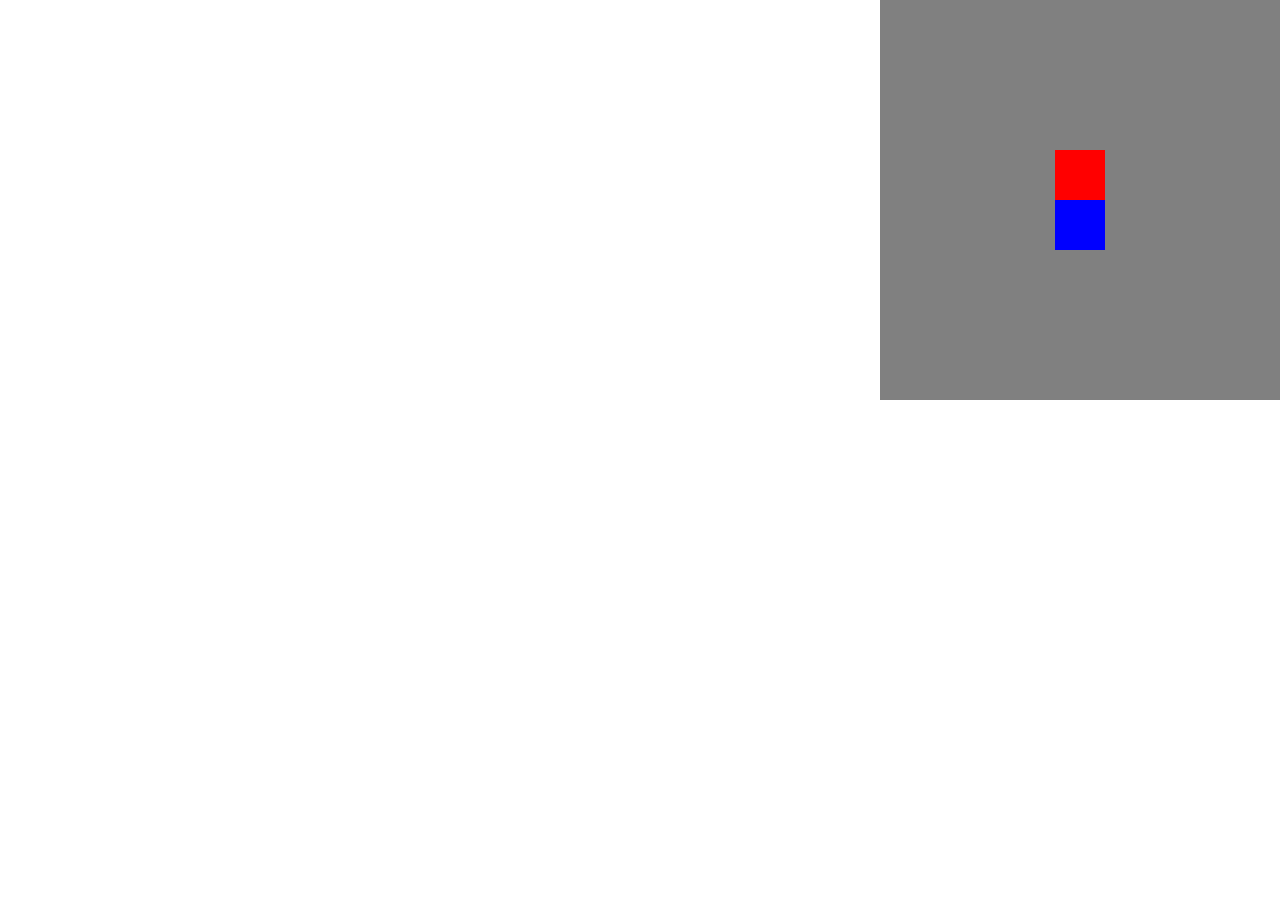
==== commit 1cd5a342: "some effects practised" ====
--- a/test/index.html
+++ b/test/index.html
@@ -1,938 +1,15 @@
-<!doctype html>
+<!DOCTYPE html>
 <html lang="en">
 <head>
     <meta charset="UTF-8">
-    <meta name="viewport"
-          content="width=device-width, user-scalable=no, initial-scale=1.0, maximum-scale=1.0, minimum-scale=1.0">
-    <meta http-equiv="X-UA-Compatible" content="ie=edge">
-    <title>Project html</title>
-    <link href="https://cdn.jsdelivr.net/npm/bootstrap@5.0.2/dist/css/bootstrap.min.css" rel="stylesheet"
-          integrity="sha384-EVSTQN3/azprG1Anm3QDgpJLIm9Nao0Yz1ztcQTwFspd3yD65VohhpuuCOmLASjC" crossorigin="anonymous">
-    <link rel="stylesheet" href="style.css">
-    <link rel="stylesheet" href="media.css">
+    <meta name="viewport" content="width=device-width, initial-scale=1.0">
+    <title>Document</title>
+    <link href="style.css" rel="stylesheet"/>
 </head>
-<body>
-<div class="header">
-    <div class="header__wrap">
-        <p>Ваш город: <u>Москва</u></p>
-        <li class="nav-item dropdown">
-            <a class="nav-link dropdown-toggle" data-bs-toggle="dropdown" href="#" role="button" aria-expanded="false">Еще</a>
-            <ul class="dropdown-menu">
-                <li><a class="dropdown-item" href="#">Доставка</a></li>
-                <li><a class="dropdown-item" href="#">Оплата</a></li>
-                <li><a class="dropdown-item" href="#">Гарантия</a></li>
-                <li><hr class="dropdown-divider"></li>
-                <li><a class="dropdown-item" href="#">О магазине</a></li>
-            </ul>
-        </li>
-        <div class="header__nav__left">
-            <div class="header__information__left">Ваш город: Москва</div>
-            <div class="header__information__left">Информация</div>
-            <div class="header__information__left">Сотрудничество</div>
+    <body>
+        <div class="main">
+            <div class="pseudo"></div>
+            <div class="ps_2"></div>
         </div>
-        <div class="header__nav__right">
-            <div class="header__information__right">Доставка</div>
-            <div class="header__information__right">Оплата</div>
-            <div class="header__information__right">Гарантия</div>
-            <div class="header__information__right">Новости</div>
-            <div class="header__information__right">Журнал</div>
-            <div class="header__information__right">О магазине</div>
-            <div class="header__information__right">Контакты</div>
-        </div>
-    </div>
-</div> 
-    <!-- <div class="header__main">
-        <div class="header__top">
-            <img src="image/Mask%20Group.png" alt="logo">
-            <div class="header__top__text">
-                <h1>AVT-ZAP</h1>
-                <p>Интернет-магазин запчастей
-                    для АКПП</p>
-            </div>
-        </div>
-        <div class="header__top2">
-            <img src="image/time.png" alt="time">
-            <div class="header__top__text2">
-                <p>Мы работаем: будни - 9:00-21:00</p>
-                <p> сб. - 10:00-15:00</p>
-            </div>
-        </div>
-        <div class="header__top3">
-            <img src="image/placeholder%201.png" alt="placeholder">
-            <div class="header__top__text3">
-                <p>Невский пр-т, д. 45</p>
-            </div>
-        </div>
-        <div class="header__top4">
-            <img src="image/whatsapp.png" alt="placeholder">
-            <div class="header__top__text4">
-                <p>Напишите нам в WhatsApp</p>
-            </div>
-        </div>
-        <div class="header__top__text5">
-            <p>+7 383 291 92 86</p>
-            <p class="xxx">форма обратной связи</p>
-        </div> -->
-    <!-- </div>
-    <div class="header__bottom">
-        <div class="header__bottom__btn">
-            <button class="header__bottom">
-                <img class="btn_stick" src="image/Group%20138.png" alt="group">
-                <p>Каталог</p>
-            </button>
-        </div>
-        <div class="header__bottom__search">
-            <div class="input-group">
-                <input type="text" class="form-control" placeholder="Поиск по наименованию или артикулу" aria-label="Username" aria-describedby="input-group-button-right">
-                <button type="button" class="btn btn-outline-secondary" id="input-group-button-right"><a>Найти</a>
-                    <img src="image/search.png" alt="search">
-                </button>
-            </div>
-        </div>
-        <div class="item">
-            <div class="image">
-                <img src="image/user.png" alt="user">
-                <p class="text">Войти</p>
-            </div>
-
-            <div class="image">
-                <img src="image/heart.png" alt="heart">
-                <p>Избранное</p>
-            </div>
-            <div class="image">
-                <img src="image/cart.png" alt="cart">
-                <p class="text">В корзине нет товаров</p>
-            </div>
-        </div>
-    </div>
-</div>
-
-<div class="menu">
-    <div id="carouselWithCaptions" class="carousel slide" data-bs-ride="carousel">
-        <ol class="carousel-indicators">
-            <li data-bs-target="#carouselWithCaptions" data-bs-slide-to="0" class="active"></li>
-            <li data-bs-target="#carouselWithCaptions" data-bs-slide-to="1"></li>
-            <li data-bs-target="#carouselWithCaptions" data-bs-slide-to="2"></li>
-        </ol>
-        <div class="carousel-inner">
-
-            <div class="carousel-item active">
-                <img src="image/avt-zap.png" class="d-block w-40" alt="Slide 1">
-                <div class="carousel__text__main">
-                    <div class="carousel__text">
-                        <h1>Сцепление в сборе</h1>
-                        <p>0AMCLUTCH</p>
-                    </div>
-                    <div class="carousel__text2">
-                        <h2>14 499,99 ₽</h2>
-                        <p>18 550,99 ₽</p>
-                    </div>
-                    <div class="carousel__button">
-                        <button>
-                            <img src="image/cart2.png" alt="cart">
-                            В корзину
-                        </button>
-                    </div>
-                </div>
-                <div class="carousel-caption d-none d-sm-block">
-                </div>
-            </div>
-            <div class="carousel-item">
-                <img src="image/avt-zap.png" class="d-block w-40" alt="Slide 2">
-                <div class="carousel__text__main">
-                    <div class="carousel__text">
-                        <h1>Сцепление в сборе</h1>
-                        <p>0AMCLUTCH</p>
-                    </div>
-                    <div class="carousel__text2">
-                        <h2>14 499,99 ₽</h2>
-                        <p>18 550,99 ₽</p>
-                    </div>
-                    <div class="carousel__button">
-                        <button>
-                            <img src="image/cart2.png" alt="cart">
-                            В корзину
-                        </button>
-                    </div>
-                </div>
-                <div class="carousel-caption d-none d-sm-block">
-                </div>
-            </div>
-            <div class="carousel-item">
-                <img src="image/avt-zap.png" class="d-block w-40" alt="Slide 3">
-                <div class="carousel__text__main">
-                    <div class="carousel__text">
-                        <h1>Сцепление в сборе</h1>
-                        <p>0AMCLUTCH</p>
-                    </div>
-                    <div class="carousel__text2">
-                        <h2>14 499,99 ₽</h2>
-                        <p>18 550,99 ₽</p>
-                    </div>
-                    <div class="carousel__button">
-                        <button>
-                            <img src="image/cart2.png" alt="cart">
-                            В корзину
-                        </button>
-                    </div>
-                </div>
-                <div class="carousel-caption d-none d-sm-block">
-                </div>
-            </div>
-        </div>
-        <a class="carousel-control-prev" href="#carouselWithCaptions" role="button" data-bs-slide="prev">
-            <span class="carousel-control-prev-icon" aria-hidden="true"></span>
-            <span class="visually-hidden">Previous</span>
-        </a>
-        <a class="carousel-control-next" href="#carouselWithCaptions" role="button" data-bs-slide="next">
-            <span class="carousel-control-next-icon" aria-hidden="true"></span>
-            <span class="visually-hidden">Next</span>
-        </a>
-    </div>
-    <div class="menu__right">
-        <div class="block">
-            <p>Акция</p>
-            <div class="block__information">
-                <img src="image/avt.png" alt="avt">
-                <div class="block__information__text">
-                    <h5>Обгонная муфта гидротрансформатор</h5>
-                    <p>BW-SP-2 SONNAX</p>
-                </div>
-            </div>
-            <div class="block__information__text2">
-                <p>4 430₽</p>
-                <div class="block__information__text-price">
-                    <p>5 430₽</p>
-                </div>
-                <div class="block__information__btn">
-                    <button>
-                        <img src="image/cart2.png" alt="cart">
-                    </button>
-                </div>
-            </div>
-        </div>
-
-        <div class="block">
-            <p>Акция</p>
-            <div class="block__information">
-                <img src="image/Mask%20Group%202.png" alt="mask group">
-                <div class="block__information__text">
-                    <h5>Комплект фрикционных дисков</h5>
-                    <p>BW-SP-2 SONNAX</p>
-                </div>
-            </div>
-            <div class="block__information__text2">
-                <p>4 430₽</p>
-                <div class="block__information__text-price">
-                    <p>5 430₽</p>
-                </div>
-                <div class="block__information__btn">
-                    <button>
-                        <img src="image/cart2.png" alt="cart">
-                    </button>
-                </div>
-            </div>
-        </div>
-    </div>
-</div>
-<div class="image__media">
-    <img src="image/house.png" alt="house">
-    <img src="image/heart.png" alt="heart">
-    <img src="image/cart.png" alt="cart">
-    <img src="image/user.png" alt="user">
-</div>
-
-<div class="image__text">
-    <div class="image__media__text">
-        <p>Главная</p>
-    </div>
-    <div class="image__media__text2">
-        <p>Избранное</p>
-    </div>
-    <div class="image__media__text3">
-        <p>Корзина</p>
-    </div>
-    <div class="image__media__text4">
-        <p>Профиль</p>
-    </div>
-</div>
-
-
-<div class="menu__item">
-    <div class="item__block">
-        <div class="item__block__image">
-            <img src="image/toyota.png" alt="toyota">
-        </div>
-        <p>Масла</p>
-        <div class="item__block__text">
-            <p>Трансмиссионное масло;<br>
-                присалка в масло акпп<br></p>
-        </div>
-        <div class="item__block__btn">
-            <button>Перейти</button>
-        </div>
-        <div class="image__arrow">
-            <img src="image/Group2.png" alt="group">
-        </div>
-    </div>
-    <div class="item__block">
-        <div class="item__block__image2">
-            <img src="image/part.png" alt="toyota">
-        </div>
-        <p>Фильтры</p>
-        <div class="item__block__text">
-            <p>Масляный фильтр;<br>
-                фильтр воздушный<br></p>
-        </div>
-        <div class="item__block__btn">
-            <button>Перейти</button>
-        </div>
-    </div>
-
-    <div class="item__block">
-        <div class="item__block__image3">
-            <img src="image/part2.png" alt="toyota">
-        </div>
-        <p>Радиаторы</p>
-        <div class="item__block__text">
-            <p>Дополнительные<br>
-                радиаторы<br></p>
-        </div>
-        <div class="item__block__btn">
-            <button>Перейти</button>
-        </div>
-        <div class="image__arrow2">
-            <img src="image/Group.png" alt="group">
-        </div>
-    </div>
-</div>
-
-<div class="button__menu">
-    <div class="btn__menu">
-        <button>Подборки товаров</button>
-    </div>
-
-    <div class="btn__menu2">
-        <button>Акции</button>
-    </div>
-
-    <div class="btn__menu3">
-        <button>Сейчас покупают</button>
-    </div>
-</div>
-
-<div class="menu__katalog">
-    <div class="item__katalog">
-        <img src="image/spare.png" alt="spare">
-        <div class="item__katalog__text">
-            <img src="image/Star.png" alt="star">
-            <p>4.5</p>
-            <p class="katalog__text">10 отзывов</p>
-
-        </div>
-        <div class="item__katalog__text2">
-            <p>Intermediate accumelator sleeve</p>
-        </div>
-        <div class="item__katalog__text3">
-            <p>ЦЕНА</p>
-            <p class="katalog__text2">по запросу</p>
-        </div>
-        <div class="item__katalog__click">
-            <button>
-                <img src="image/cart2.png" alt="cart">
-                В корзину
-            </button>
-            <img src="image/heart2.png" alt="heart">
-            <img class="image__click" src="image/group3.png" alt="group">
-        </div>
-    </div>
-    <div class="item__katalog2">
-        <div class="discount">
-            <p>-40%</p>
-        </div>
-        <img src="image/spare2.png" alt="spare">
-        <div class="item__katalog__text">
-            <img src="image/Star.png" alt="star">
-            <p>4.5</p>
-            <p class="katalog__text">10 отзывов</p>
-
-        </div>
-        <div class="item__katalog__text2">
-            <p>Комплект фрикционных дисков</p>
-        </div>
-        <div class="item__katalog__text3-part2">
-            <p>4 430₽</p>
-            <p class="katalog__text2-part2">5 430₽</p>
-        </div>
-        <div class="item__katalog__click">
-            <button>
-                <img src="image/cart2.png" alt="cart">
-                В корзину
-            </button>
-            <img src="image/heart2.png" alt="heart">
-            <img class="image__click" src="image/group3.png" alt="group">
-        </div>
-    </div>
-    <div class="item__katalog3">
-        <img src="image/spare.png" alt="spare">
-        <div class="item__katalog__text">
-            <img src="image/Star.png" alt="star">
-            <p>4.5</p>
-            <p class="katalog__text">10 отзывов</p>
-
-        </div>
-        <div class="item__katalog__text2">
-            <p>Intermediate accumelator sleeve</p>
-        </div>
-        <div class="item__katalog__text3">
-            <p>ЦЕНА</p>
-            <p class="katalog__text2">по запросу</p>
-        </div>
-        <div class="item__katalog__click">
-            <button>
-                <img src="image/cart2.png" alt="cart">
-                В корзину
-            </button>
-            <img src="image/heart2.png" alt="heart">
-            <img class="image__click" src="image/group3.png" alt="group">
-        </div>
-    </div>
-    <div class="item__katalog4">
-        <img src="image/spare3.png" alt="spare">
-        <div class="item__katalog__text">
-            <img src="image/Star.png" alt="star">
-            <p>4.5</p>
-            <p class="katalog__text">10 отзывов</p>
-        </div>
-        <div class="item__katalog__text2">
-            <p>Intermediate accumelator sleeve</p>
-        </div>
-        <div class="item__katalog__text3">
-            <p>ЦЕНА</p>
-            <p class="katalog__text2">по запросу</p>
-        </div>
-        <div class="item__katalog__click">
-            <button>
-                <img src="image/cart2.png" alt="cart">
-                В корзину
-            </button>
-            <img src="image/heart2.png" alt="heart">
-            <img class="image__click" src="image/group3.png" alt="group">
-        </div>
-    </div>
-</div>
-
-<div class="menu__border"></div>
-
-<div class="menu__katalog">
-    <div class="item__katalog">
-        <img src="image/spare.png" alt="spare">
-        <div class="item__katalog__text">
-            <img src="image/Star.png" alt="star">
-            <p>4.5</p>
-            <p class="katalog__text">10 отзывов</p>
-
-        </div>
-        <div class="item__katalog__text2">
-            <p>Intermediate accumelator sleeve</p>
-        </div>
-        <div class="item__katalog__text3">
-            <p>ЦЕНА</p>
-            <p class="katalog__text2">по запросу</p>
-        </div>
-        <div class="item__katalog__click">
-            <button>
-                <img src="image/cart2.png" alt="cart">
-                В корзину
-            </button>
-            <img src="image/heart2.png" alt="heart">
-            <img class="image__click" src="image/group3.png" alt="group">
-        </div>
-    </div>
-    <div class="item__katalog2">
-        <div class="discount">
-            <p>-40%</p>
-        </div>
-        <img src="image/spare2.png" alt="spare">
-        <div class="item__katalog__text">
-            <img src="image/Star.png" alt="star">
-            <p>4.5</p>
-            <p class="katalog__text">10 отзывов</p>
-
-        </div>
-        <div class="item__katalog__text2">
-            <p>Комплект фрикционных дисков</p>
-        </div>
-        <div class="item__katalog__text3-part2">
-            <p>4 430₽</p>
-            <p class="katalog__text2-part2">5 430₽</p>
-        </div>
-        <div class="item__katalog__click">
-            <button>
-                <img src="image/cart2.png" alt="cart">
-                В корзину
-            </button>
-            <img src="image/heart2.png" alt="heart">
-            <img class="image__click" src="image/group3.png" alt="group">
-        </div>
-    </div>
-    <div class="item__katalog3">
-        <img src="image/spare.png" alt="spare">
-        <div class="item__katalog__text">
-            <img src="image/Star.png" alt="star">
-            <p>4.5</p>
-            <p class="katalog__text">10 отзывов</p>
-
-        </div>
-        <div class="item__katalog__text2">
-            <p>Intermediate accumelator sleeve</p>
-        </div>
-        <div class="item__katalog__text3">
-            <p>ЦЕНА</p>
-            <p class="katalog__text2">по запросу</p>
-        </div>
-        <div class="item__katalog__click">
-            <button>
-                <img src="image/cart2.png" alt="cart">
-                В корзину
-            </button>
-            <img src="image/heart2.png" alt="heart">
-            <img class="image__click" src="image/group3.png" alt="group">
-        </div>
-    </div>
-    <div class="item__katalog4">
-        <img src="image/spare3.png" alt="spare">
-        <div class="item__katalog__text">
-            <img src="image/Star.png" alt="star">
-            <p>4.5</p>
-            <p class="katalog__text">10 отзывов</p>
-        </div>
-        <div class="item__katalog__text2">
-            <p>Intermediate accumelator sleeve</p>
-        </div>
-        <div class="item__katalog__text3">
-            <p>ЦЕНА</p>
-            <p class="katalog__text2">по запросу</p>
-        </div>
-        <div class="item__katalog__click">
-            <button>
-                <img src="image/cart2.png" alt="cart">
-                В корзину
-            </button>
-            <img src="image/heart2.png" alt="heart">
-            <img class="image__click" src="image/group3.png" alt="group">
-        </div>
-    </div>
-</div>
-
-<div class="menu__katalog__media">
-    <div class="item__katalog">
-        <img class="image__katalog" src="image/spare.png" alt="spare">
-        <div class="item__katalog__text">
-            <img src="image/Star.png" alt="star">
-            <p>4.5</p>
-            <p class="katalog__text">10 отзывов</p>
-
-        </div>
-        <div class="item__katalog__text2">
-            <p>Intermediate accumelator sleeve</p>
-        </div>
-        <div class="item__katalog__text3">
-            <p>ЦЕНА</p>
-            <p class="katalog__text2">по запросу</p>
-        </div>
-        <div class="item__katalog__click">
-            <button>
-                <img src="image/cart2.png" alt="cart">
-                <p>В корзину</p>
-            </button>
-            <img class="heart" src="image/heart2.png" alt="heart">
-            <img class="image__click" src="image/group3.png" alt="group">
-        </div>
-    </div>
-    <div class="item__katalog2">
-        <div class="discount">
-            <p>-40%</p>
-        </div>
-        <img class="image__katalog" src="image/spare2.png" alt="spare">
-        <div class="item__katalog__text">
-            <img src="image/Star.png" alt="star">
-            <p>4.5</p>
-            <p class="katalog__text">10 отзывов</p>
-
-        </div>
-        <div class="item__katalog__text2">
-            <p>Комплект фрикционных дисков</p>
-        </div>
-        <div class="item__katalog__text3-part2">
-            <p>4 430₽</p>
-            <p class="katalog__text2-part2">5 430₽</p>
-        </div>
-        <div class="item__katalog__click">
-            <button class="btn__media">
-                <img src="image/cart2.png" alt="cart">
-                <p>В корзину</p>
-            </button>
-            <img  src="image/heart2.png" alt="heart">
-            <img class="image__click" src="image/group3.png" alt="group">
-        </div>
-    </div>
-</div>
-<div class="menu__border__media"></div>
-<div class="menu__katalog__media">
-    <div class="item__katalog">
-        <img class="image__katalog" src="image/spare.png" alt="spare">
-        <div class="item__katalog__text">
-            <img src="image/Star.png" alt="star">
-            <p>4.5</p>
-            <p class="katalog__text">10 отзывов</p>
-
-        </div>
-        <div class="item__katalog__text2">
-            <p>Intermediate accumelator sleeve</p>
-        </div>
-        <div class="item__katalog__text3">
-            <p>ЦЕНА</p>
-            <p class="katalog__text2">по запросу</p>
-        </div>
-        <div class="item__katalog__click">
-            <button>
-                <img src="image/cart2.png" alt="cart">
-                В корзину
-            </button>
-            <img class="heart" src="image/heart2.png" alt="heart">
-            <img class="image__click" src="image/group3.png" alt="group">
-        </div>
-    </div>
-    <div class="item__katalog2">
-        <div class="discount">
-            <p>-40%</p>
-        </div>
-        <img class="image__katalog" src="image/spare2.png" alt="spare">
-        <div class="item__katalog__text">
-            <img src="image/Star.png" alt="star">
-            <p>4.5</p>
-            <p class="katalog__text">10 отзывов</p>
-
-        </div>
-        <div class="item__katalog__text2">
-            <p>Комплект фрикционных дисков</p>
-        </div>
-        <div class="item__katalog__text3-part2">
-            <p>4 430₽</p>
-            <p class="katalog__text2-part2">5 430₽</p>
-        </div>
-        <div class="item__katalog__click">
-            <button class="btn__media">
-                <img src="image/cart2.png" alt="cart">
-                В корзину
-            </button>
-            <img src="image/heart2.png" alt="heart">
-            <img class="image__click" src="image/group3.png" alt="group">
-        </div>
-    </div>
-</div>
-<div class="menu__border__media"></div>
-<div class="menu__katalog__media">
-    <div class="item__katalog">
-        <img class="image__katalog" src="image/spare.png" alt="spare">
-        <div class="item__katalog__text">
-            <img src="image/Star.png" alt="star">
-            <p>4.5</p>
-            <p class="katalog__text">10 отзывов</p>
-
-        </div>
-        <div class="item__katalog__text2">
-            <p>Intermediate accumelator sleeve</p>
-        </div>
-        <div class="item__katalog__text3">
-            <p>ЦЕНА</p>
-            <p class="katalog__text2">по запросу</p>
-        </div>
-        <div class="item__katalog__click">
-            <button>
-                <img src="image/cart2.png" alt="cart">
-                В корзину
-            </button>
-            <img class="heart" src="image/heart2.png" alt="heart">
-            <img class="image__click" src="image/group3.png" alt="group">
-        </div>
-    </div>
-    <div class="item__katalog2">
-        <div class="discount">
-            <p>-40%</p>
-        </div>
-        <img class="image__katalog" src="image/spare2.png" alt="spare">
-        <div class="item__katalog__text">
-            <img src="image/Star.png" alt="star">
-            <p>4.5</p>
-            <p class="katalog__text">10 отзывов</p>
-
-        </div>
-        <div class="item__katalog__text2">
-            <p>Комплект фрикционных дисков</p>
-        </div>
-        <div class="item__katalog__text3-part2">
-            <p>4 430₽</p>
-            <p class="katalog__text2-part2">5 430₽</p>
-        </div>
-        <div class="item__katalog__click">
-            <button class="btn__media">
-                <img src="image/cart2.png" alt="cart">
-                В корзину
-            </button>
-            <img src="image/heart2.png" alt="heart">
-            <img class="image__click" src="image/group3.png" alt="group">
-        </div>
-    </div>
-</div>
-
-<div class="button__bottom">
-    <button>Показать еще</button>
-</div>
-<div class="name">
-    <p>НОВОСТИ</p>
-</div>
-
-<div class="date__information">
-    <div class="last__border">
-        <div class="circle">
-            <div class="stick">
-                <div class="date">
-                    <p>3 ноября</p>
-                    <div class="date__text">
-                        <p>Изменения на сайте</p>
-                        <div class="text__bottom">
-                            Недавно на сайте мы ввели
-                            очередную порцию изменений,
-                            которые, как нам кажется, должны
-                            улучшить функциональность сайта
-                            и сделать его более удобным для
-                            пользователей. Реакция посетителей
-                            не заставила себя долго ждать...
-                        </div>
-                    </div>
-
-                </div>
-            </div>
-        </div>
-        <div class="circle">
-            <div class="stick">
-                <div class="date">
-                    <p>2 ноября</p>
-                    <div class="date__text2">
-                        <p>Вышла новая версия для
-                            мобильных приложений</p>
-                        <div class="text__bottom2">
-                            Что нового в 2.0:
-                            <br> — добавлена история поиска;<br>
-                            — добавлена синхронизация с сервером;
-                            — испрвление ошибок.
-                        </div>
-                    </div>
-
-                </div>
-            </div>
-        </div>
-        <div class="circle">
-            <div class="stick">
-                <div class="date">
-                    <p>1 ноября</p>
-                    <div class="date__text3">
-                        <p>Очередная порция обновлений для
-                            мобильных приложений</p>
-                        <div class="text__bottom3">
-                            Что нового добавлено:
-                            <br>— поддержка пуш-уведомлений;
-                            — разделы для покупателей;
-                            <br>— просмотр покупателя в заказах;
-                            — возможность поиска;
-                            <br> — исправление ошибок.
-                        </div>
-                    </div>
-
-                </div>
-            </div>
-        </div>
-        <div class="circle">
-            <div class="stick">
-                <div class="date">
-                    <p>31 октября</p>
-                    <div class="date__text4">
-                        <p>Интерфейс заказов для покупателей
-                            стал более функциональным</p>
-                        <div class="text__bottom4">
-                            Он позволяет выводить все
-                            формируемые системой
-                            уведомления(e-mail, смс, web) в
-                            едином окне с системой удобной
-                            фильтрации поиска.
-                        </div>
-                    </div>
-
-                </div>
-            </div>
-        </div>
-    </div>
-    <div class="last__border__media">
-        <div class="date">
-            <p>3 ноября</p>
-            <div class="date__text">
-                <p>Изменения на сайте</p>
-                <div class="text__bottom">
-                    Недавно на сайте мы ввели
-                    очередную порцию изменений,
-                    которые, как нам кажется, должны
-                    улучшить функциональность сайта
-                    и сделать его более удобным для
-                    пользователей. Реакция посетителей
-                    не заставила себя долго ждать...
-
-                </div>
-            </div>
-        </div>
-        <div class="date">
-            <p>2 ноября</p>
-            <div class="date__text2">
-                <p>Вышла новая версия для
-                    мобильных приложений</p>
-                <div class="text__bottom2">
-                    Что нового в 2.0:
-                    <br> — добавлена история поиска;<br>
-                    — добавлена синхронизация с сервером;
-                    — испрвление ошибок.
-                </div>
-            </div>
-        </div>
-        <div class="date">
-            <p>1 ноября</p>
-            <div class="date__text3">
-                <p>Очередная порция обновлений для
-                    мобильных приложений</p>
-                <div class="text__bottom3">
-                    Что нового добавлено:
-                    <br>— поддержка пуш-уведомлений;
-                    — разделы для покупателей;
-                    <br>— просмотр покупателя в заказах;
-                    — возможность поиска;
-                    <br> — исправление ошибок.
-
-
-                </div>
-            </div>
-        </div>
-        <div class="date">
-            <p>31 октября</p>
-            <div class="date__text4">
-                <p>Интерфейс заказов для покупателей
-                    стал более функциональным</p>
-                <div class="text__bottom4">
-                    Он позволяет выводить все
-                    формируемые системой
-                    уведомления(e-mail, смс, web) в
-                    едином окне с системой удобной
-                    фильтрации поиска.
-                </div>
-            </div>
-        </div>
-    </div>
-</div>
-<div class="footer">
-    <div class="title__left">
-        <p>КАТАЛОГ</p>
-        <div class="title__name">
-            <p>Каталог запчастей</p>
-            <p>Масла</p>
-            <p>Фильтра</p>
-            <p>Радиаторы</p>
-            <p>Sonnax</p>
-            <p>Manual</p>
-            <p>Новинки</p>
-            <p>Акции</p>
-        </div>
-        <div class="text__bottom-fn">
-            2017 © ООО «АВТ-ЗАП» - запчасти для акпп
-        </div>
-    </div>
-    <div class="title__left">
-        <p>РУБРИКАТОР</p>
-        <div class="title__name2">
-            <p>Доставка</p>
-            <p>Оплата</p>
-            <p>Гарантия</p>
-            <p>Новости</p>
-            <p>Журнал</p>
-            <p>О Магазине</p>
-            <p>Контактная информация</p>
-        </div>
-    </div>
-    <div class="title__left">
-        <p>ИНФОРМАЦИЯ</p>
-        <div class="title__name3">
-            <p>Пользовательское соглашение
-                об использовании персональных данных</p>
-
-            <p><br>Политика конфиденциальности<br></p>
-
-            <br><p>Соглашение на рассылку
-            рекламных материалов</p><br>
-
-            <p>Политика возвратов</p>
-            <p></p>
-            <p>Мы принимаем</p>
-            <img src="image/bank-card.png" alt="bank-card">
-        </div>
-    </div>
-    <div class="title__right">
-        <p>КОНТАКТЫ</p>
-        <div class="title__name__right">
-            <p>+7 383 291 92 86
-                info@avt-zap.ru</p>
-            <div class="title__text">
-                Мы онлайн, воспользуйтесь
-                <p>Форма обратной связи</p>
-            </div>
-            <div class="title__text2">
-                Подпишитесь на нашу расслыку и
-                вы первыми узнаете о скидках и акциях
-            </div>
-
-        </div>
-
-        <div class="search">
-            <div class="input-group2">
-                <input type="text" class="form-control2" placeholder="Введите ваш email" aria-label="Username" aria-describedby="input-group2-button-right">
-                <button type="button" class="btn btn-outline-secondary" id="input-group2-button-right2"><p>Подписаться</p></button>
-            </div>
-            <div class="image__social">
-                <img src="image/facebook.png" alt="facebook">
-                <img src="image/telegram.png" alt="telegram">
-                <img src="image/twitter.png" alt="twitter">
-                <img src="image/google.png" alt="google">
-            </div>
-        </div>
-    </div>
-    <div class="title__right2">
-        <p>АДРЕС</p>
-        <div class="title__name__right2">
-            <p>+г. Новосибирск,
-                ул. Планировочная, 5, офис 105</p>
-        </div>
-    </div>
-</div> -->
-
-
-
-
-
-
-
-
-
-
-<script src="https://cdn.jsdelivr.net/npm/@popperjs/core@2.9.2/dist/umd/popper.min.js"
-        integrity="sha384-IQsoLXl5PILFhosVNubq5LC7Qb9DXgDA9i+tQ8Zj3iwWAwPtgFTxbJ8NT4GN1R8p" crossorigin="anonymous"></script>
-<script src="https://cdn.jsdelivr.net/npm/bootstrap@5.0.2/dist/js/bootstrap.min.js"
-        integrity="sha384-cVKIPhGWiC2Al4u+LWgxfKTRIcfu0JTxR+EQDz/bgldoEyl4H0zUF0QKbrJ0EcQF" crossorigin="anonymous"></script>
-</body>
+    </body>
 </html>
--- a/test/style.css
+++ b/test/style.css
@@ -1,1024 +1,36 @@
-body{
-    overflow-x: hidden;
-}
-.header{
-
-    height: 196px;
-    box-shadow: 0 0 20px rgba(0, 0, 0, 0.15);
+*{
+   margin: 0;
+    padding: 0; 
 }
 
-.header__wrap{
-    height: 36px;
-    background: #0F2438;
-    display: flex;
-}
-
-.nav-item{
-    display: none;
-}
-
-
-.header__nav__left{
-    color: #FFFFFF;
-    display: flex;
-    column-gap: 20px;
-    font-weight: 500;
-    font-size: 14px;
-    line-height: 16px;
-    padding: 10px 0 10px 100px;
-}
-
-.header__nav__right{
-    display: flex;
-    column-gap: 30px;
-    margin-left: 200px;
-    color: #FFFFFF;
-    align-items: center;
-}
-
-.header__main{
-    display: flex;
-}
-
-.header__top,.header__top2,.header__top3,.header__top4{
-    display: flex;
-}
-
-.header__top p{
-    font-weight: 500;
-    font-size: 12px;
-    line-height: 14px;
-    color: #0F2438;
-}
-
-.header__top img{
-    margin-left: 120px;
-}
-
-p{
-    margin-bottom: 0
-}
-
-.header__top2 img,.header__top3 img,.header__top4 img{
-
-    margin-left: 50px;
-    height: 32px;
-    width: 32px;
-}
-
-.header__top h1{
-    font-weight: bold;
-    font-size: 24px;
-    line-height: 28px;
-    color: #0F2438;
-}
-
-.header__top2 p {
-    font-weight: 500;
-    font-size: 14px;
-    line-height: 20px;
-    text-align: right;
-    color: #0F2438;
-    padding-left:10px;
-}
-.header__top__text2{
-    margin-top: 10px;
-}
-
-.header__top3 p{
-    font-weight: 500;
-    font-size: 14px;
-    line-height: 55px;
-    color: #0F2438;
-}
-
-.header__top4 p{
-    font-weight: normal;
-    font-size: 12px;
-    line-height: 14px;
-    text-align: right;
-}
-
-.header__top,.header__top2,.header__top3,.header__top4{
-    justify-content: center;
-    align-items: center;
-}
-
-.header__top4 img{
-    width:15px;
-    height:15px;
-}
-
-.header__top__text4{
-    background-color: #E1EFD0;
-}
-
-.header__top__text5{
-    margin-left:50px;
-    margin-top: 20px;
-}
-
-.header__top__text5 > p.xxx{
-    font-weight: 500;
-    font-size: 12px;
-    text-decoration-line: underline;
-    color: #0F2438;
-}
-
-.header__top__text5 p{
-    font-weight: 500;
-    font-size: 20px;
-    line-height: 23px;
-    color: #0F2438;
-}
-
-.xxx{
-    text-align: right;
-}
-
-.header__bottom{
-    display: flex;
-}
-
-.header__bottom button{
-    width: 164px;
-    height: 53px;
-    background: #005BB9;
-    border-radius: 6px;
-    color: #FFFFFF;
-    border: none;
-    margin-left: 120px;
-    justify-content: center;
-    align-items: center;
-
-}
-
-.header__bottom> img.btn_stick{
-    margin-right: 10px;
-}
-
-.header__bottom button > p{
-    width: 68px;
-    height: 21px;
-    font-weight: bold;
-    font-size: 18px;
-    line-height: 21px;
-    color: #FFFFFF;
-}
-
-.header__bottom__search{
-    margin-left: 50px;
-}
-
-.input-group{
-    width: 500px;
-}
-
-.input-group button img{
-    display: none;
-}
-
-.item{
-    margin-left: 20px;
-    display: flex;
-    text-align: center;
-    align-items: center;
-    justify-content: center;
-    column-gap: 50px;
-}
-
-
-.image{
-    display: flex;
-}
-
-.image p{
-    margin-left: 15px;
-    display: flex;
-    align-items: center;
-    font-weight: 500;
-    font-size: 14px;
-    line-height: 16px;
-    text-align: center;
-    color: #0F2438;
-}
-
-.carousel{
-    width: 900px;
-    background: url("image/carousel.png") no-repeat center/cover;
-    border-radius: 10px;
-    margin-left: 100px;
-    margin-top: 25px;
-}
-
-.carousel-inner{
-    height: 400px;
-}
-
-.carousel-item>img{
-    margin-left: 450px;
-    margin-top: 20px;
-    position: absolute;
-}
-
-.carousel__text h1{
-    font-weight: 500;
-    font-size: 36px;
-    line-height: 42px;
-    color: #0A1A2C;
-
-}
-
-.carousel__text p{
-    font-weight: normal;
-    font-size: 20px;
-    line-height: 23px;
-    text-decoration-line: underline;
-    color: #717171;
-
-}
-
-.carousel__text2{
-    display: flex;
-    margin-top: 20px;
-}
-
-.carousel__text2 h2{
-    font-weight: 500;
-    font-size: 37px;
-    line-height: 43px;
-    color: #005BB9;
-}
-
-.carousel__text2 p{
-    font-weight: normal;
-    font-size: 22px;
-    line-height: 26px;
-    text-decoration-line: line-through;
-    color: #C2C5DA;
-    margin: 20px 0 0 10px;
-}
-
-.carousel__text__main{
-    margin-left: 100px;
-    margin-top: 100px;
-}
-
-.carousel__button button{
-    width: 160px;
-    height: 49px;
-    background: #005BB9;
-    border-radius: 6px;
-    color: #FFFFFF;
-    margin-top: 10px;
-    border: none;
-}
-
-button{
+.main{
     display: flex;
     justify-content: center;
     align-items: center;
-    color: #FFFFFF;
-    padding-right: 10px;
+    float: right;
+    flex-direction:column-reverse;
+    background-color: grey;
+    height: 400px;
+    width: 400px;
+    
 }
 
-.carousel__button img{
-    margin-right: 9px;
+.pseudo{
+    display: inline-block;
+    background-color: blue;
+    height: 50px;
+    width: 50px;
 }
 
-.menu{
-    display: flex;
-
+.ps_2{
+    
+    background-color: red;
+    height: 50px;
+    width: 50px;
 }
 
-.menu__right{
-    margin: 25px 0 0 50px;
-    display: flex;
-    flex-direction: column;
-    row-gap: 15px;
-
+.main:hover .pseudo, .main:hover .ps_2{
+    transform: rotate3d(1, 1, 2, 360deg);
+    transition: transform 0.7s linear;
+    
 }
-
-.block{
-    width: 336px;
-    height: 200px;
-    background: #F4F5FA;
-    border-radius: 10px;
-    position: relative;
-
-}
-
-.block p{
-    margin: 20px 0 0 15px;
-    font-weight: 500;
-    font-size: 14px;
-    line-height: 16px;
-    color: #0F2438;
-}
-
-.block__information{
-    display: flex;
-}
-
-.block__information h5{
-    font-weight: 500;
-    font-size: 16px;
-    line-height: 23px;
-    color: #0A1A2C;
-    margin: 35px 0 0 15px;
-}
-
-.block__information img{
-    margin: 34px 0 0 15px;
-}
-
-.block__information__text p{
-    font-weight: normal;
-    font-size: 12px;
-    color: #525252;
-}
-
-.block__information__text2{
-    display: flex;
-    margin-left: 80px;
-
-}
-
-.block__information__text2 p{
-    font-weight: bold;
-    font-size: 20px;
-    color: #FFB800;
-}
-
-.block__information__text-price p{
-    font-size: 16px;
-    text-decoration-line: line-through;
-    color: #C2C5DA;
-    line-height: 19px;
-}
-
-.block__information__btn button{
-    background: #005BB9;
-    border-radius: 6px;
-    border: none;
-    width: 57px;
-    height: 49px;
-    margin-left: 45px;
-    margin-top: -10px;
-}
-
-.menu__item{
-
-    margin-left: 100px;
-    margin-top: 50px;
-    display: flex;
-    column-gap: 30px;
-}
-
-.item__block{
-    height: 184px;
-    width: 408px;
-    background: #FFFFFF;
-    border: 1px solid #E1E5F8;
-    box-sizing: border-box;
-    border-radius: 6px;
-}
-
-.item__block p{
-    font-weight: 500;
-    font-size: 24px;
-    line-height: 28px;
-    align-items: center;
-    color: #0A1A2C;
-    margin: 30px 0 0 30px;
-}
-
-.item__block__text p{
-    font-weight: 500;
-    font-size: 14px;
-    line-height: 24px;
-    color: #0A1A2C;
-    margin: 10px 0 0 30px;
-}
-
-.item__block__btn button{
-    border: none;
-    width: 70px;
-    height: 25px;
-    background: #005BB9;
-    border-radius: 4px;
-    font-weight: 500;
-    font-size: 14px;
-    line-height: 16px;
-    display: flex;
-    align-items: center;
-    color: #FFFFFF;
-    margin: 17px 0 0 30px;
-}
-
-.item__block__image img{
-    margin-left: 253px;
-    position: absolute;
-}
-
-.item__block__image2 img{
-    margin-left: 251px;
-    position: absolute;
-}
-
-.item__block__image3 img{
-    margin-left: 206px;
-    position: absolute;
-}
-
-.image__arrow img{
-    right:  40px;
-    bottom: 105px;
-    position: relative;
-}
-
-.image__arrow2 img{
-    position: relative;
-    left: 370px;
-    bottom: 105px;
-}
-
-.button__menu{
-    margin-left: 100px;
-    margin-top: 70px;
-    display: flex;
-    column-gap: 20px;
-}
-
-.btn__menu button{
-    width: 220px;
-    height: 55px;
-    background: #005BB9;
-    border-radius: 6px;
-    border: none;
-    font-weight: 500;
-    font-size: 20px;
-    line-height: 23px;
-    color: #FFFFFF;
-}
-
-.btn__menu2 button ,.btn__menu3 button{
-
-    background: #FFFFFF;
-    border: 2px solid #005BB9;
-    box-sizing: border-box;
-    border-radius: 6px;
-    height: 55px;
-    color: #005BB9;
-    font-weight: 500;
-    font-size: 20px;
-    line-height: 23px;
-}
-
-
-.btn__menu2 button{
-    width: 123px;
-}
-
-.btn__menu3 button{
-    width: 200px;
-}
-
-.menu__katalog{
-    display: flex;
-    margin-left: 100px;
-    margin-top: 34px;
-    column-gap: 50px;
-}
-
-.item__katalog__text{
-    display: flex;
-}
-
-.item__katalog__text p{
-    font-weight: 500;
-    font-size: 14px;
-    line-height: 16px;
-    color: #FFB800;
-    margin-left: 3px;
-
-}
-
-.item__katalog__text > p.katalog__text{
-    font-weight: normal;
-    font-size: 14px;
-    line-height: 16px;
-    color: #B0B0B0;
-    margin-left: 10px;
-}
-
-.item__katalog__text2 p{
-    font-weight: 500;
-    font-size: 20px;
-    line-height: 25px;
-    color: #0A1A2C;
-    margin-top: 10px;
-}
-
-.item__katalog__text3 {
-    display: flex;
-    margin-top: 50px;
-}
-
-.item__katalog__text3 > p.katalog__text2{
-    font-weight: normal;
-    font-size: 13px;
-    line-height: 15px;
-    text-decoration-line: underline;
-    color: #005BB9;
-    margin-left: 4px;
-}
-
-.item__katalog__text3 p{
-    font-weight: normal;
-    font-size: 13px;
-    line-height: 15px;
-    color: #000000;
-}
-
-.item__katalog__click{
-    display: flex;
-    margin-top: 20px;
-}
-
-.item__katalog__click button{
-    width: 160px;
-    height: 49px;
-    background: #005BB9;
-    border-radius: 6px;
-    border: none;
-}
-
-.item__katalog__click button p{
-    margin-right: 19px;
-}
-
-.item__katalog__click button >img{
-    margin-top: -1px;
-
-}
-
-.item__katalog__click button {
-    column-gap: 10px;
-}
-
-.item__katalog__click img{
-    margin-left: 20px;
-    width: 21px;
-    height: 18px;
-    margin-top: 18px;
-}
-
-.item__katalog__click > img.image__click{
-    width: 21px;
-    height: 16px;
-}
-
-.item__katalog{
-    margin-top: 2px;
-}
-
-.item__katalog2{
-    margin-top: -4px;
-}
-
-.item__katalog3{
-    margin-top: 3px;
-}
-
-.item__katalog4{
-    margin-top: -2px;
-}
-
-.menu__border{
-    width: 1354px;
-    height: 1px;
-    background: #E1E5F8;
-    margin: 55px 0 0 100px;
-}
-
-.item__katalog__text3-part2{
-    display: flex;
-}
-
-.item__katalog__text3-part2 p{
-    font-weight: bold;
-    font-size: 22px;
-    line-height: 26px;
-    color: #FFB800;
-    margin-top: 40px;
-}
-
-.item__katalog__text3-part2 > p.katalog__text2-part2 {
-    font-weight: normal;
-    font-size: 16px;
-    text-decoration-line: line-through;
-    color: #C2C5DA;
-    margin-left: 8px;
-    margin-top: 40px;
-}
-
-.discount{
-    position: absolute;
-    width: 39px;
-    height: 20px;
-    background: #FFB800;
-    border-radius: 2px;
-    color: #FFFFFF;
-    font-weight: 500;
-    font-size: 12px;
-    display: flex;
-    justify-content: center;
-    align-items: center;
-}
-
-.button__bottom button{
-    width: 187px;
-    height: 49px;
-    margin-top: 40px;
-    background: #FFFFFF;
-    border: 2px solid #005BB9;
-    border-radius: 6px;
-    font-weight: 500;
-    font-size: 16px;
-    color: #005BB9;
-}
-
-.button__bottom, .button__bottom button{
-    display: flex;
-    justify-content: center;
-    align-items: center;
-}
-
-.name p{
-    margin-left: 100px;
-    margin-top: 80px;
-    position: absolute;
-    font-style: normal;
-    font-weight: 500;
-    font-size: 24px;
-    line-height: 28px;
-    color: #000000;
-}
-.date__information{
-    height: 370px;
-}
-
-.last__border{
-    width: 1518px;
-    height: 9px;
-    background: #F5F5F5;
-    margin-top: 122px;
-    display: flex;
-    column-gap: 200px;
-}
-
-.last__border__media{
-    display: none;
-}
-
-.circle{
-    background: black;
-    border-radius: 100px;
-    height: 9px;
-    width: 9px;
-    margin-left: 150px;
-    display: flex;
-    justify-content: center;
-}
-
-.stick{
-    width: 1px;
-    height: 30px;
-    background: #0C1A2A;
-}
-
-.date{
-    width: 121px;
-    height: 22px;
-    background: #0C1A2A;
-    border-radius: 4px;
-    margin-top: 30px;
-    right: 55px;
-    position: relative;
-}
-
-.date p{
-    font-weight: 500;
-    font-size: 16px;
-    line-height: 19px;
-    color: #FFFFFF;
-    text-align: center;
-}
-
-.date__text p{
-    width: 153px;
-    height: 19px;
-    font-weight: normal;
-    font-size: 16px;
-    line-height: 19px;
-    text-decoration-line: underline;
-    color: #005BB9;
-    margin-top: 17px;
-}
-
-.text__bottom{
-    width: 284px;
-    height: 140px;
-    font-weight: normal;
-    font-size: 16px;
-    line-height: 20px;
-    color: #242424;
-    margin-top: 20px;
-}
-
-.date__text2 p{
-    width: 191px;
-    height: 38px;
-    font-weight: normal;
-    font-size: 16px;
-    line-height: 19px;
-    text-decoration-line: underline;
-    color: #005BB9;
-    margin-top: 17px;
-}
-
-.text__bottom2{
-    width: 311px;
-    height: 80px;
-    font-weight: normal;
-    font-size: 16px;
-    line-height: 20px;
-    color: #242424;
-    margin-top: 20px;
-
-}
-
-.date__text3 p{
-    width: 268px;
-    height: 38px;
-    font-weight: normal;
-    font-size: 16px;
-    line-height: 19px;
-    text-decoration-line: underline;
-    color: #005BB9;
-    margin-top: 17px;
-    text-align: justify;
-}
-
-.text__bottom3{
-    width: 260px;
-    height: 120px;
-    font-weight: normal;
-    font-size: 16px;
-    line-height: 20px;
-    color: #242424;
-    margin-top: 20px;
-}
-
-.date__text4 p{
-    width: 278px;
-    height: 38px;
-    font-weight: normal;
-    font-size: 16px;
-    line-height: 19px;
-    text-decoration-line: underline;
-    color: #005BB9;
-    margin-top: 17px;
-    text-align: justify;
-}
-
-.text__bottom4{
-    width: 252px;
-    height: 100px;
-    font-weight: normal;
-    font-size: 16px;
-    line-height: 20px;
-    color: #242424;
-    margin-top: 20px;
-}
-
-.footer{
-    height: 470px;
-    background: #0C1A2A;
-    display: flex;
-    overflow: hidden;
-
-
-}
-
-.title__left p{
-    width: 80px;
-    height: 21px;
-    font-weight: 500;
-    font-size: 18px;
-    color: #868DAC;
-    margin-left: 100px;
-    padding-top: 36px;
-}
-
-.title__name p{
-    width: 124px;
-    height: 16px;
-    font-weight: 500;
-    font-size: 14px;
-    color: #FFFFFF;
-}
-
-.title__name2 p{
-    width: 165px;
-    height: 16px;
-    font-weight: 500;
-    font-size: 14px;
-    color: #FFFFFF;
-}
-
-.title__name3 p{
-    width: 260px;
-    font-weight: 500;
-    font-size: 14px;
-    color: #FFFFFF;
-}
-
-.title__name3 img{
-    margin-left: 100px;
-    margin-top: 23px;
-}
-
-.title__right{
-    width: 80px;
-    height: 21px;
-    font-weight: 500;
-    font-size: 18px;
-    color: #868DAC;
-    margin-left: 90px;
-    padding-top: 36px;
-}
-
-.title__name__right p{
-    width: 125px;
-    height: 19px;
-    font-weight: 500;
-    font-size: 16px;
-    line-height: 19px;
-    color: #FFFFFF;
-    margin-top: 10px;
-}
-
-.title__name__right2 p{
-    width: 239px;
-    height: 38px;
-    font-weight: 500;
-    font-size: 16px;
-    line-height: 19px;
-    color: #FFFFFF;
-    margin-top: 8px;
-}
-
-.title__right2{
-    width: 80px;
-    height: 21px;
-    font-weight: 500;
-    font-size: 18px;
-    color: #868DAC;
-    margin-left: 150px;
-    padding-top: 36px;
-}
-
-.title__text{
-    width: 590px;
-    height: 21px;
-    font-weight: normal;
-    font-size: 18px;
-    line-height: 21px;
-    color: #858CAB;
-    margin-top: 40px;
-    display: flex;
-}
-
-.title__text p{
-    width: 195px;
-    height: 21px;
-    font-weight: normal;
-    font-size: 18px;
-    line-height: 21px;
-    color: #FFFFFF;
-    margin-left: 30px;
-    margin-top: -1px;
-}
-
-.title__text2{
-    width: 343px;
-    height: 42px;
-    font-weight: normal;
-    font-size: 18px;
-    line-height: 21px;
-    color: #858CAB;
-    margin-top:23px;
-}
-
-.input-group2{
-    display: flex;
-    margin-top: 19px;
-}
-
-.form-control2{
-
-    background: #0C1A2A;
-    border: 1px solid #203246;
-    border-radius: 6px;
-    color: #FFFFFF;
-}
-
-.input-group2 button{
-    background: #005BB9;
-    color: #FFFFFF;
-    border: none;
-}
-
-.image__social{
-    display: flex;
-    column-gap: 40px;
-    margin-top: 27px;
-    margin-left: 140px;
-}
-
-.text__bottom-fn{
-    position: absolute;
-    width: 400px;
-    height: 20px;
-    font-weight: normal;
-    font-size: 16px;
-    line-height: 20px;
-    color: #737E9B;
-    margin-top: 90px;
-    margin-left: 100px;
-}
-
-.image__media,.image__text,.menu__katalog__media{
-    display: none;
-}
-
-button.btn__media{
-    display: none;
-
-}
-
-
-
-
-
-
-
-
-
-
-
-
-
-
-
-
-
-
-
-
-
-
-
-
-
-
-
-
-
-
-
-
-
-
-
-
-
-
-
-
-
-
-
-
-
-
-
-
-
-
-
-
-
-
